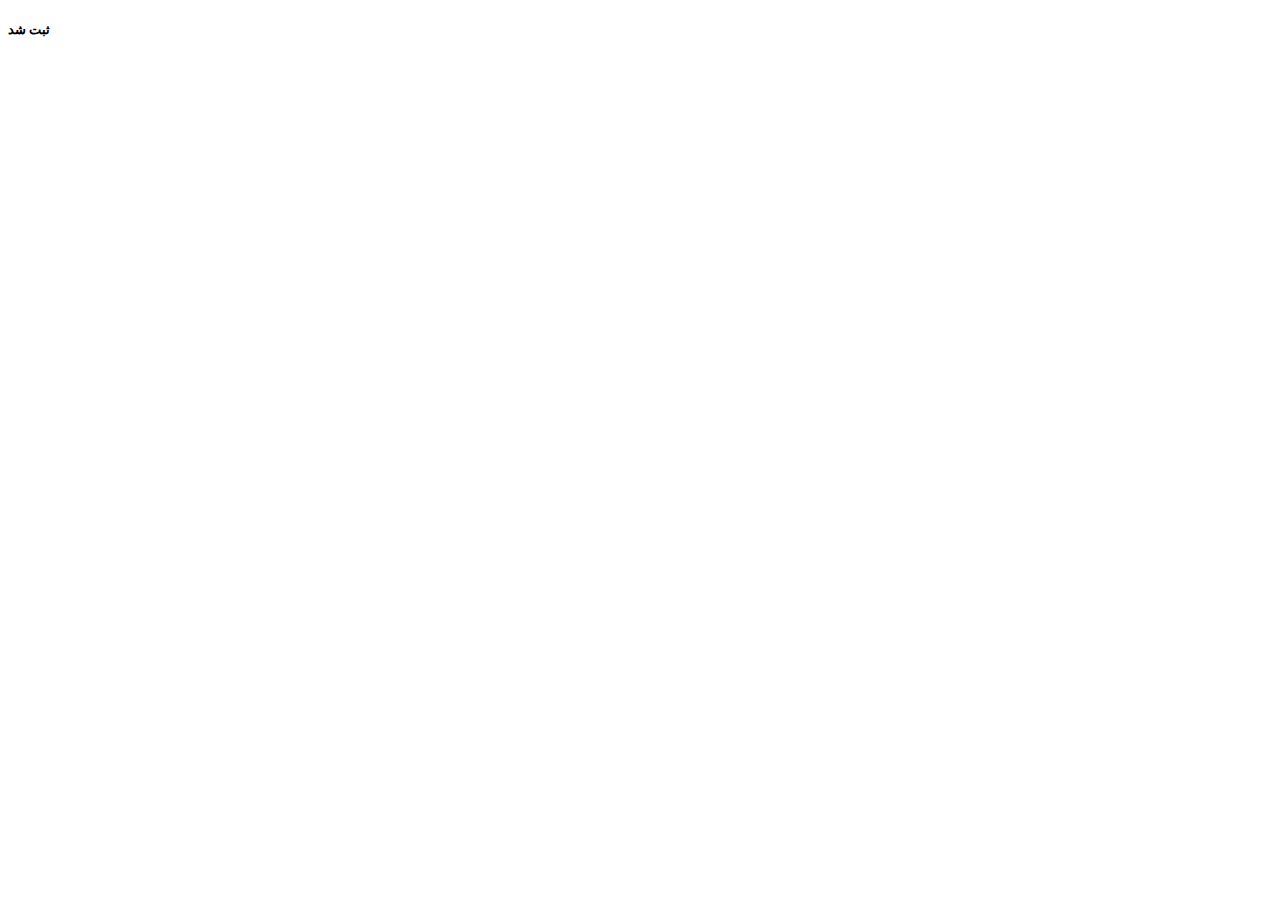
==== thank.html @ f43abe08 "Initial commit" ====
<!DOCTYPE html>
<html lang="en">
<head>
    <meta charset="UTF-8">
    <meta http-equiv="X-UA-Compatible" content="IE=edge">
    <meta name="viewport" content="width=device-width, initial-scale=1.0">
    <title>Thank you message</title>
</head>
<body>

    <h5 style="color: black; ">ثبت شد</h5>
</body>
</html>
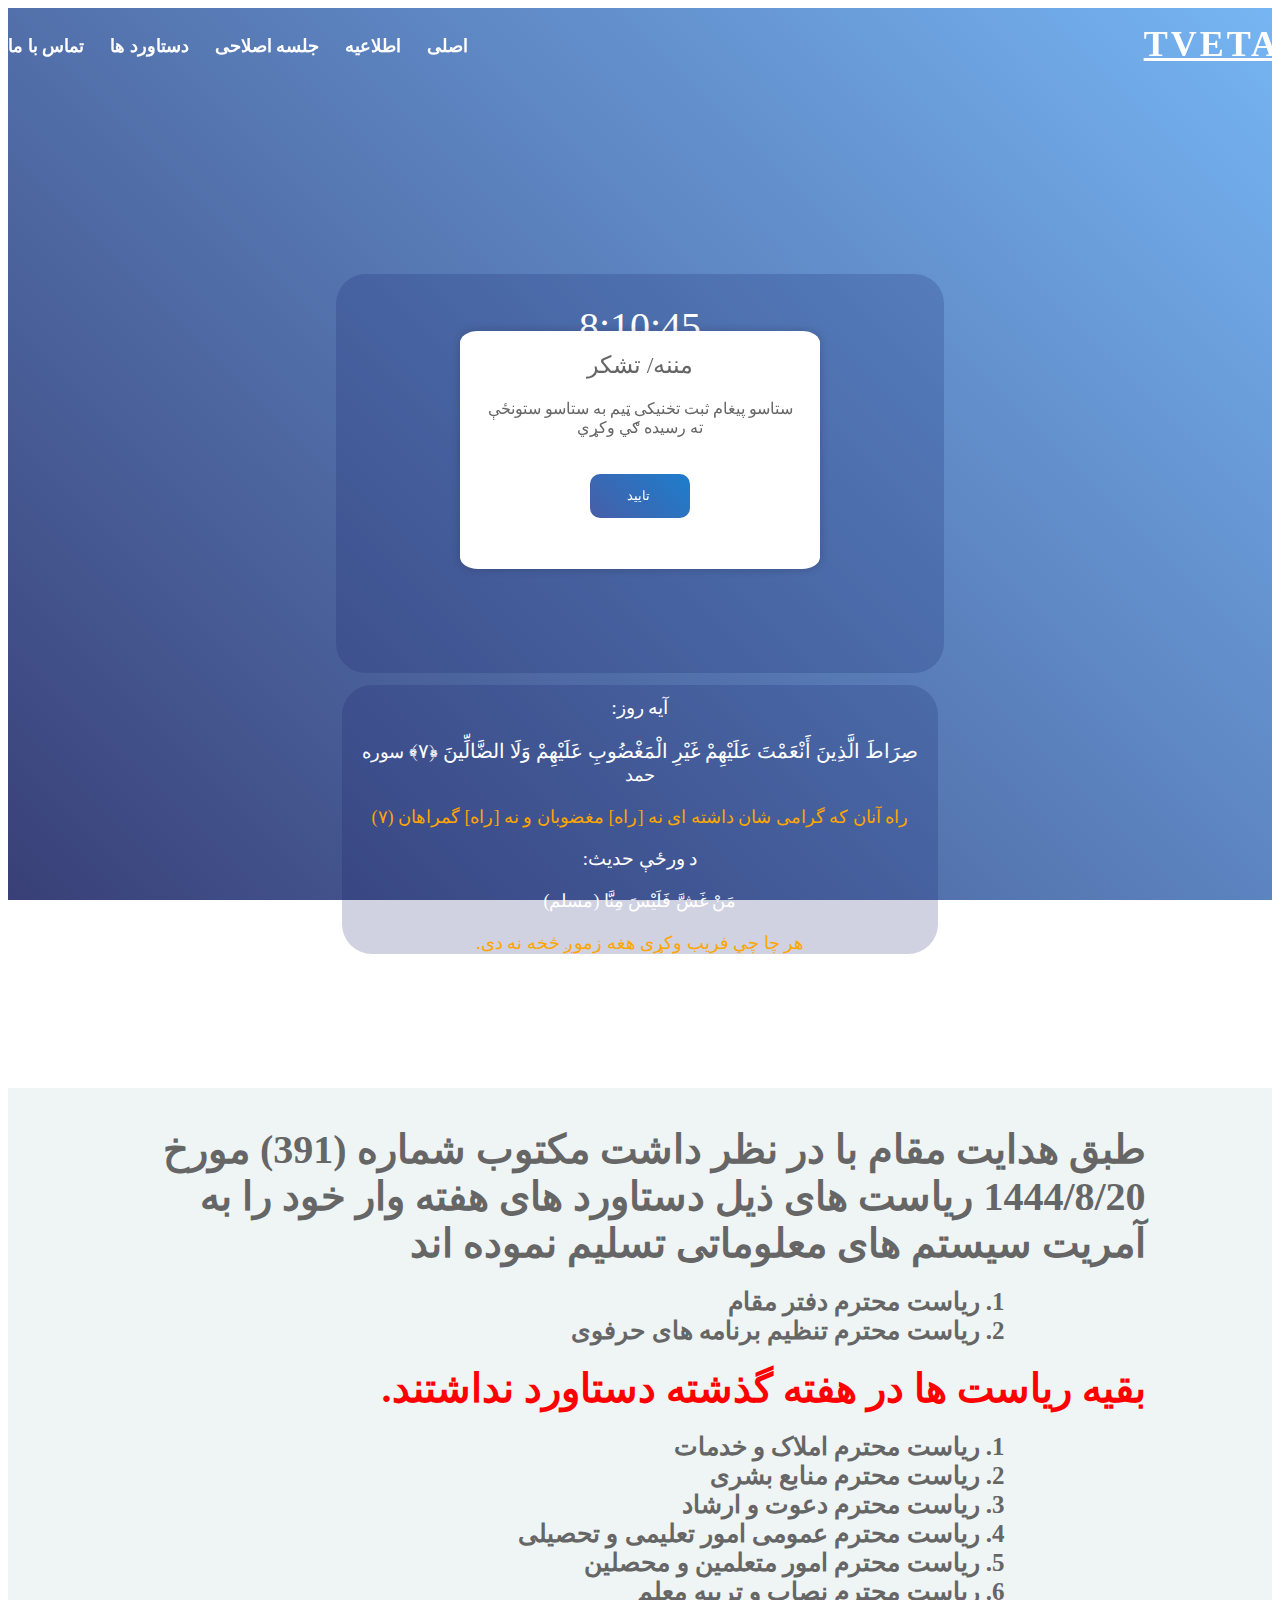
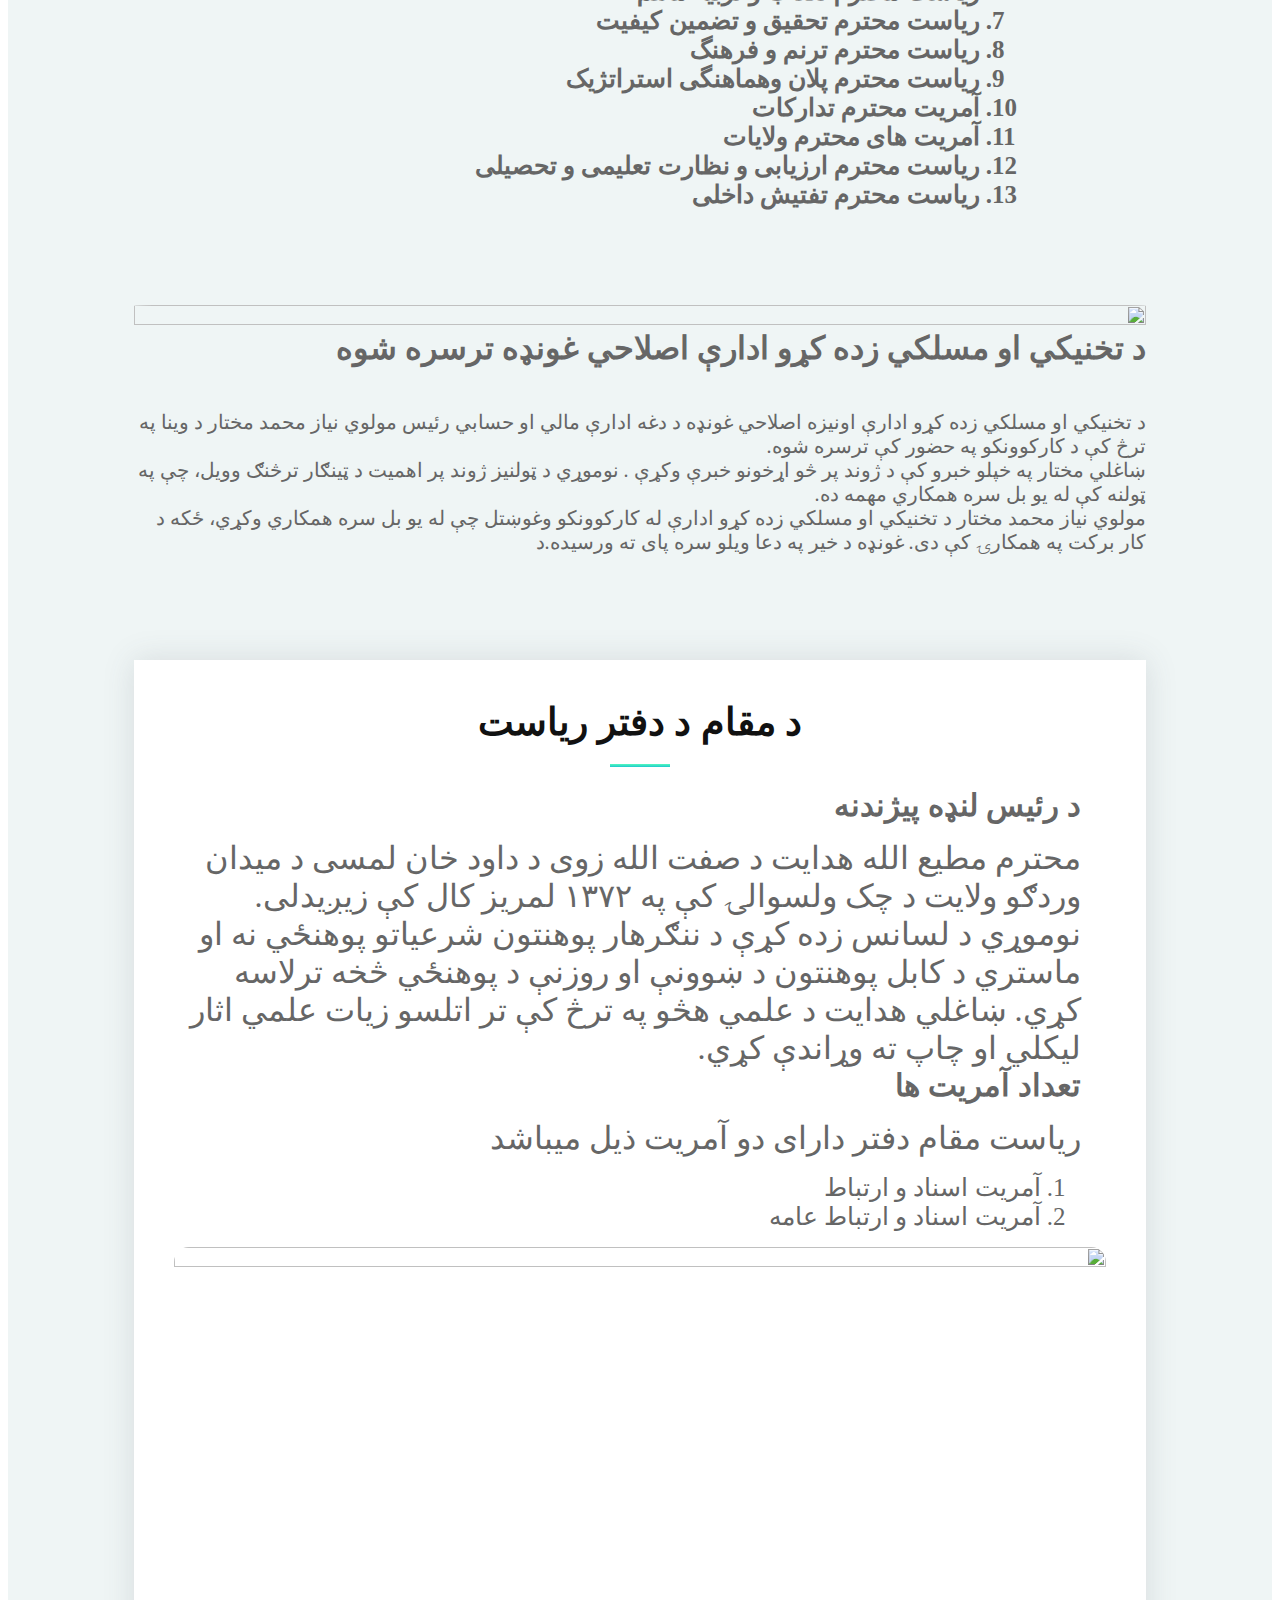
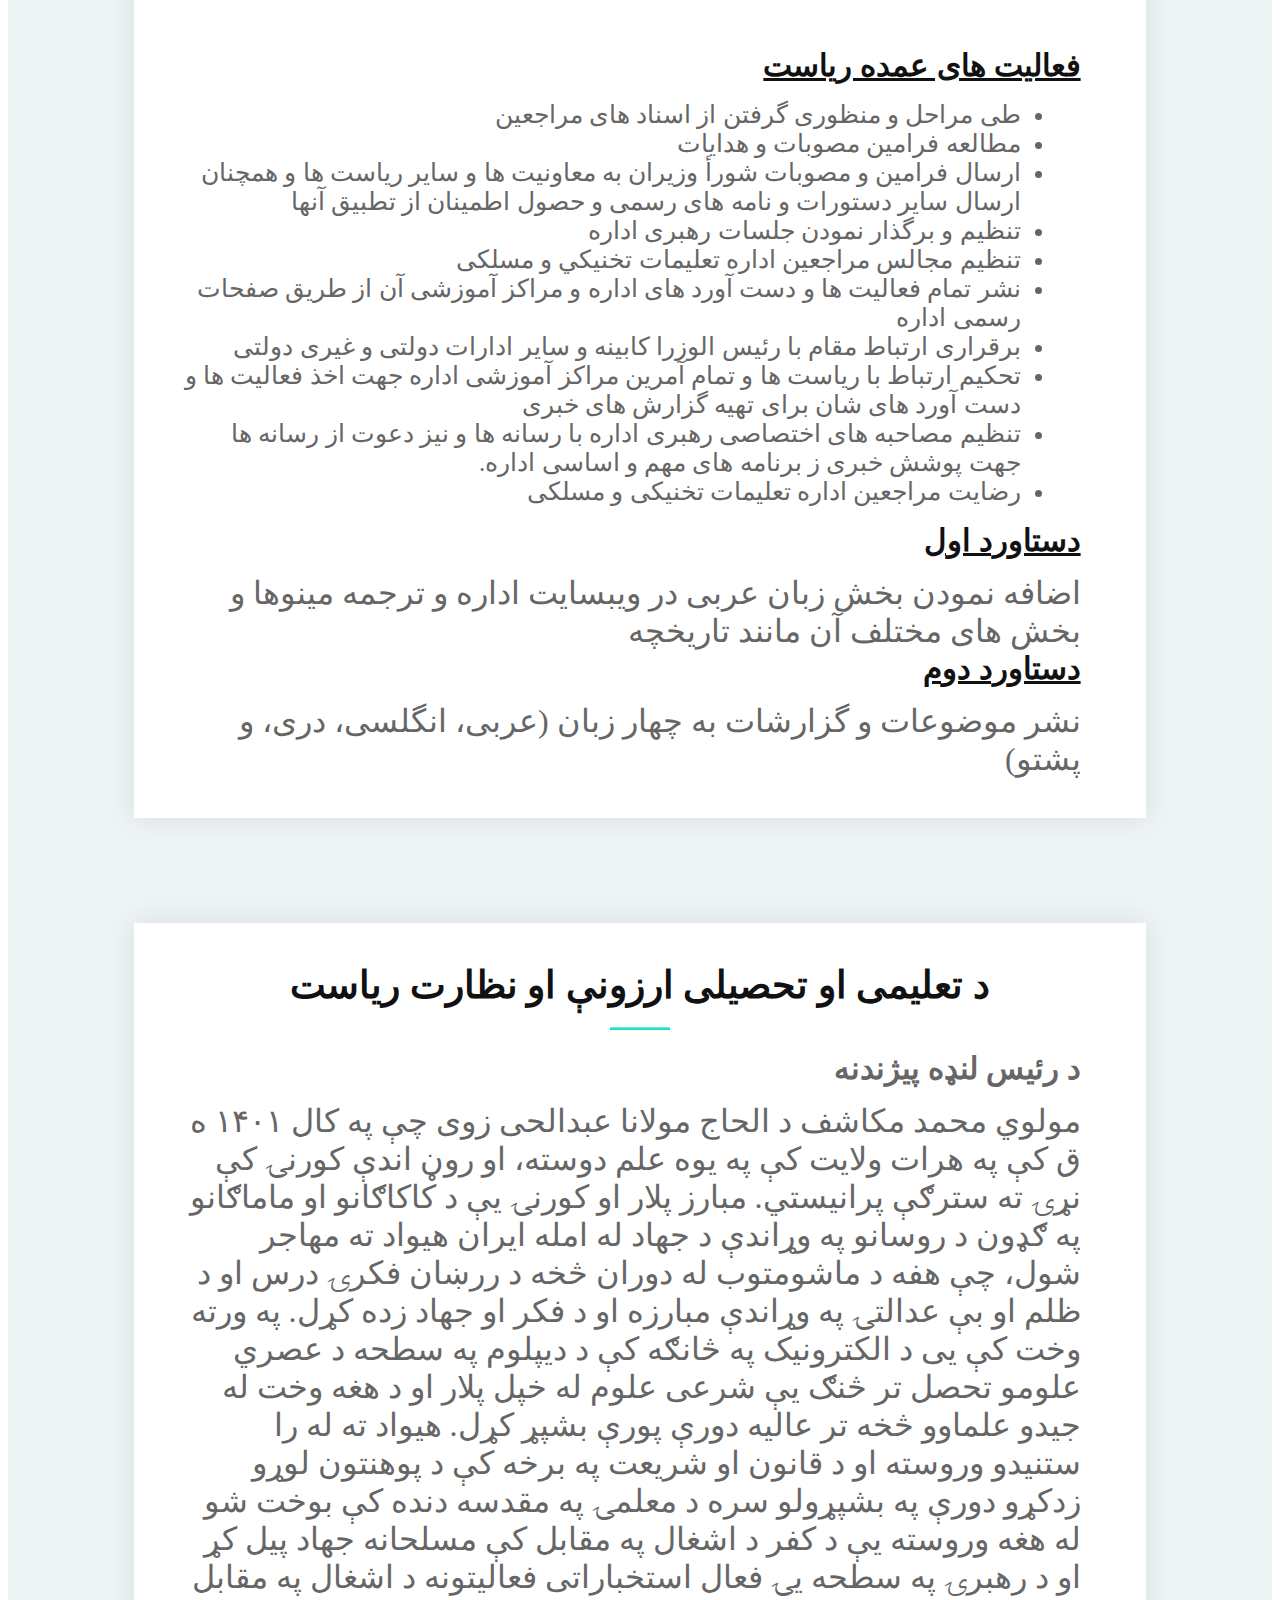
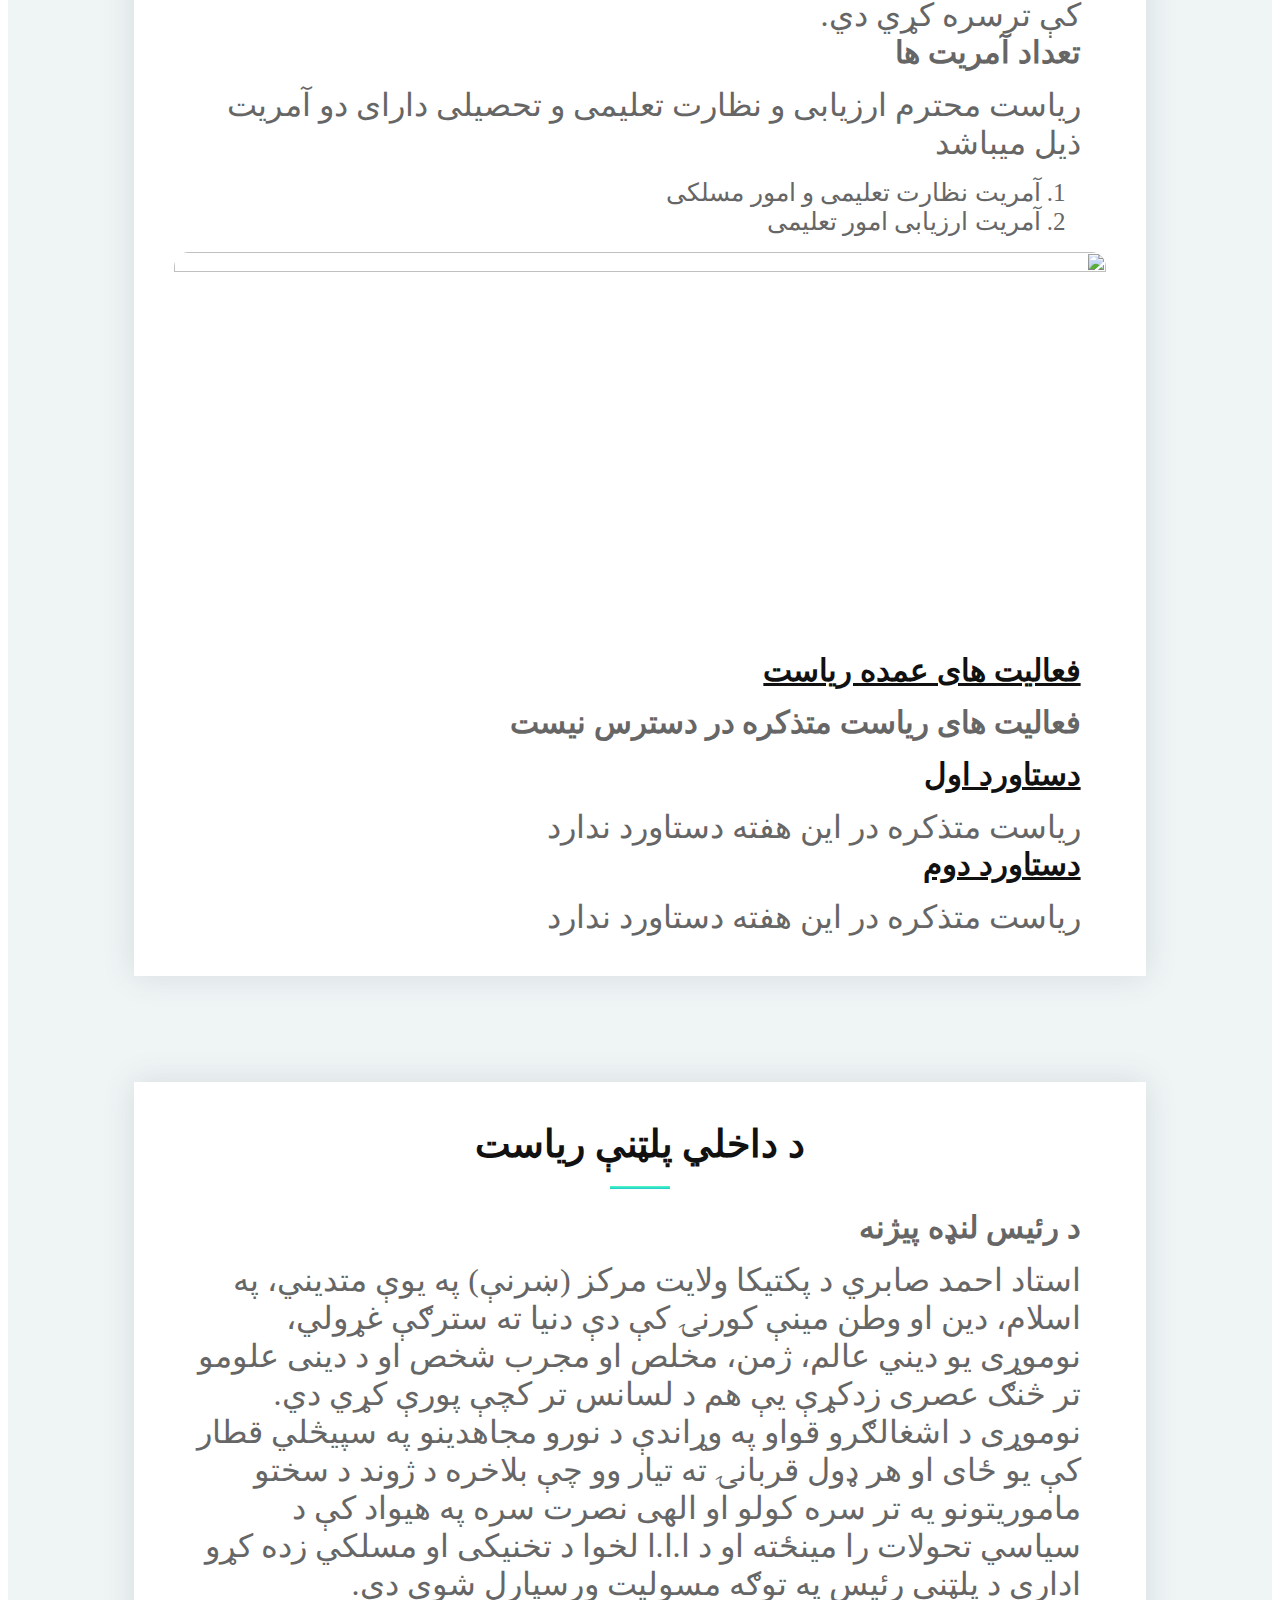
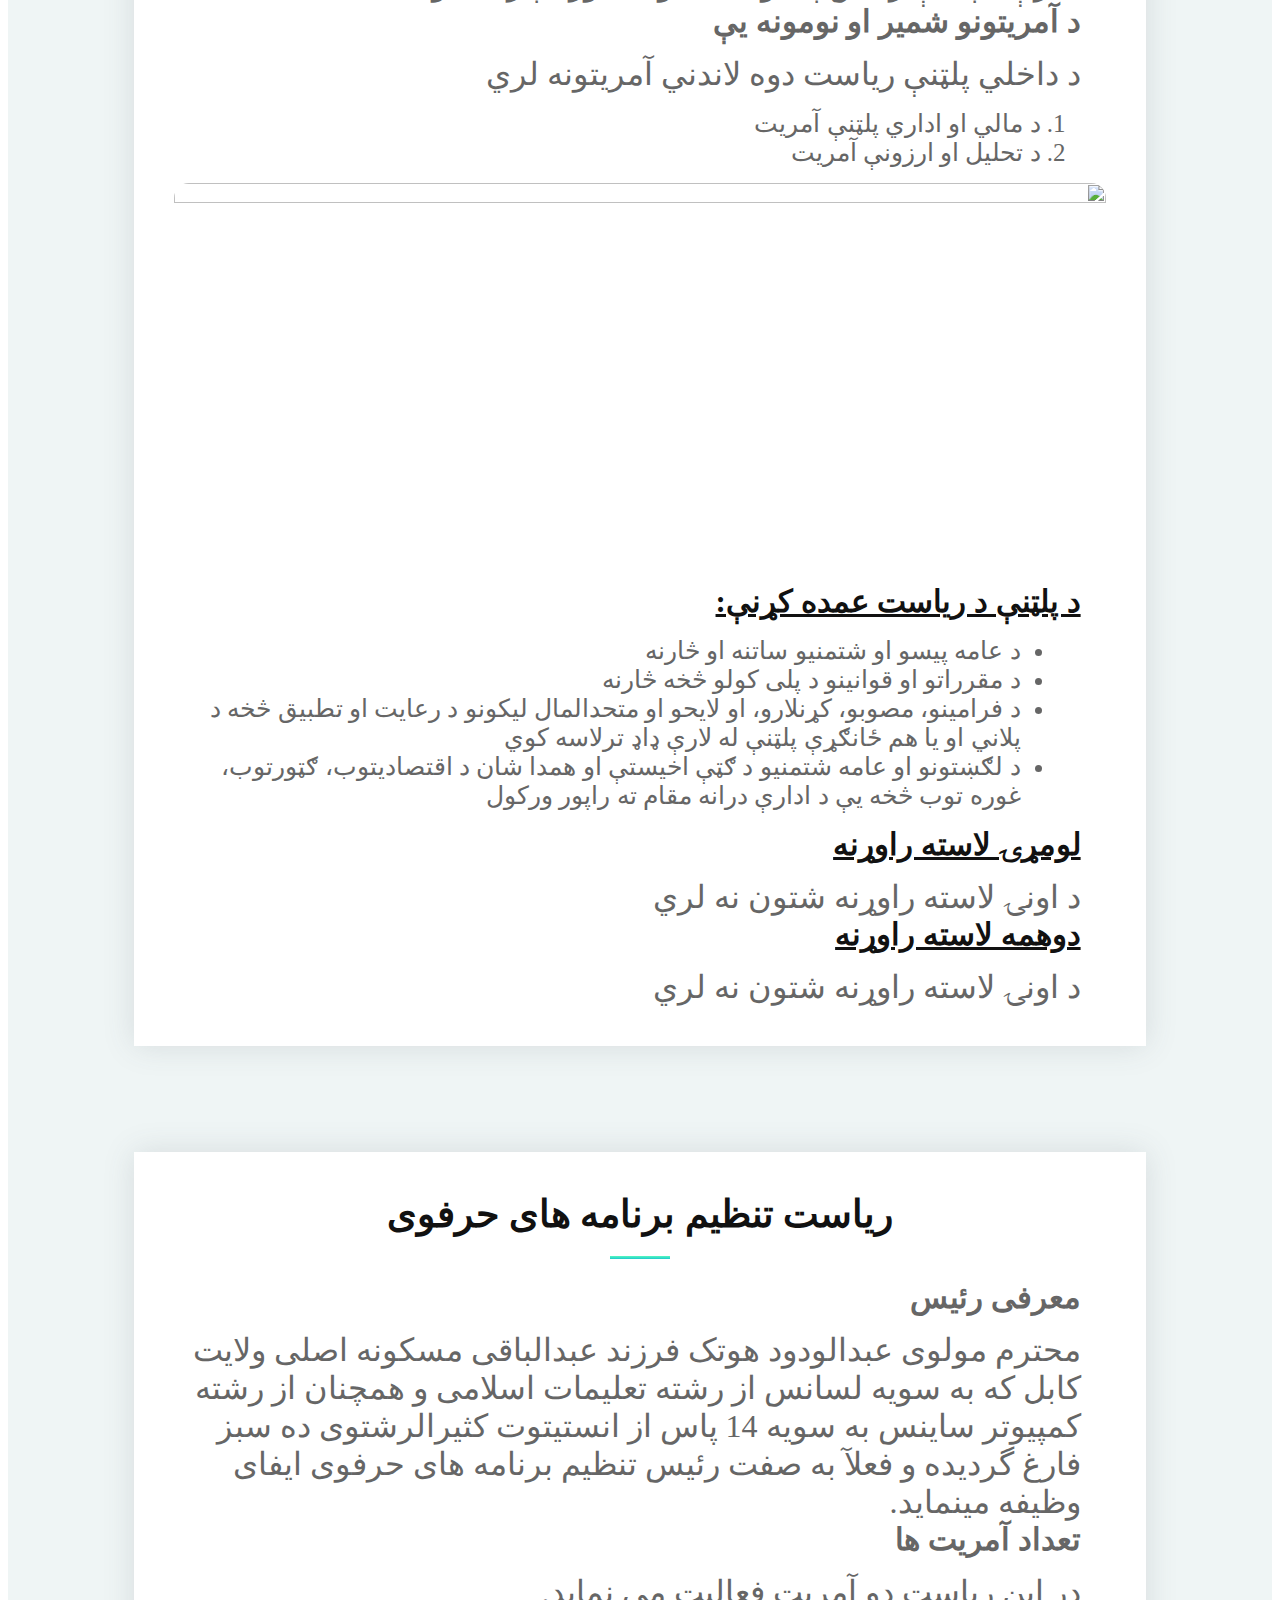
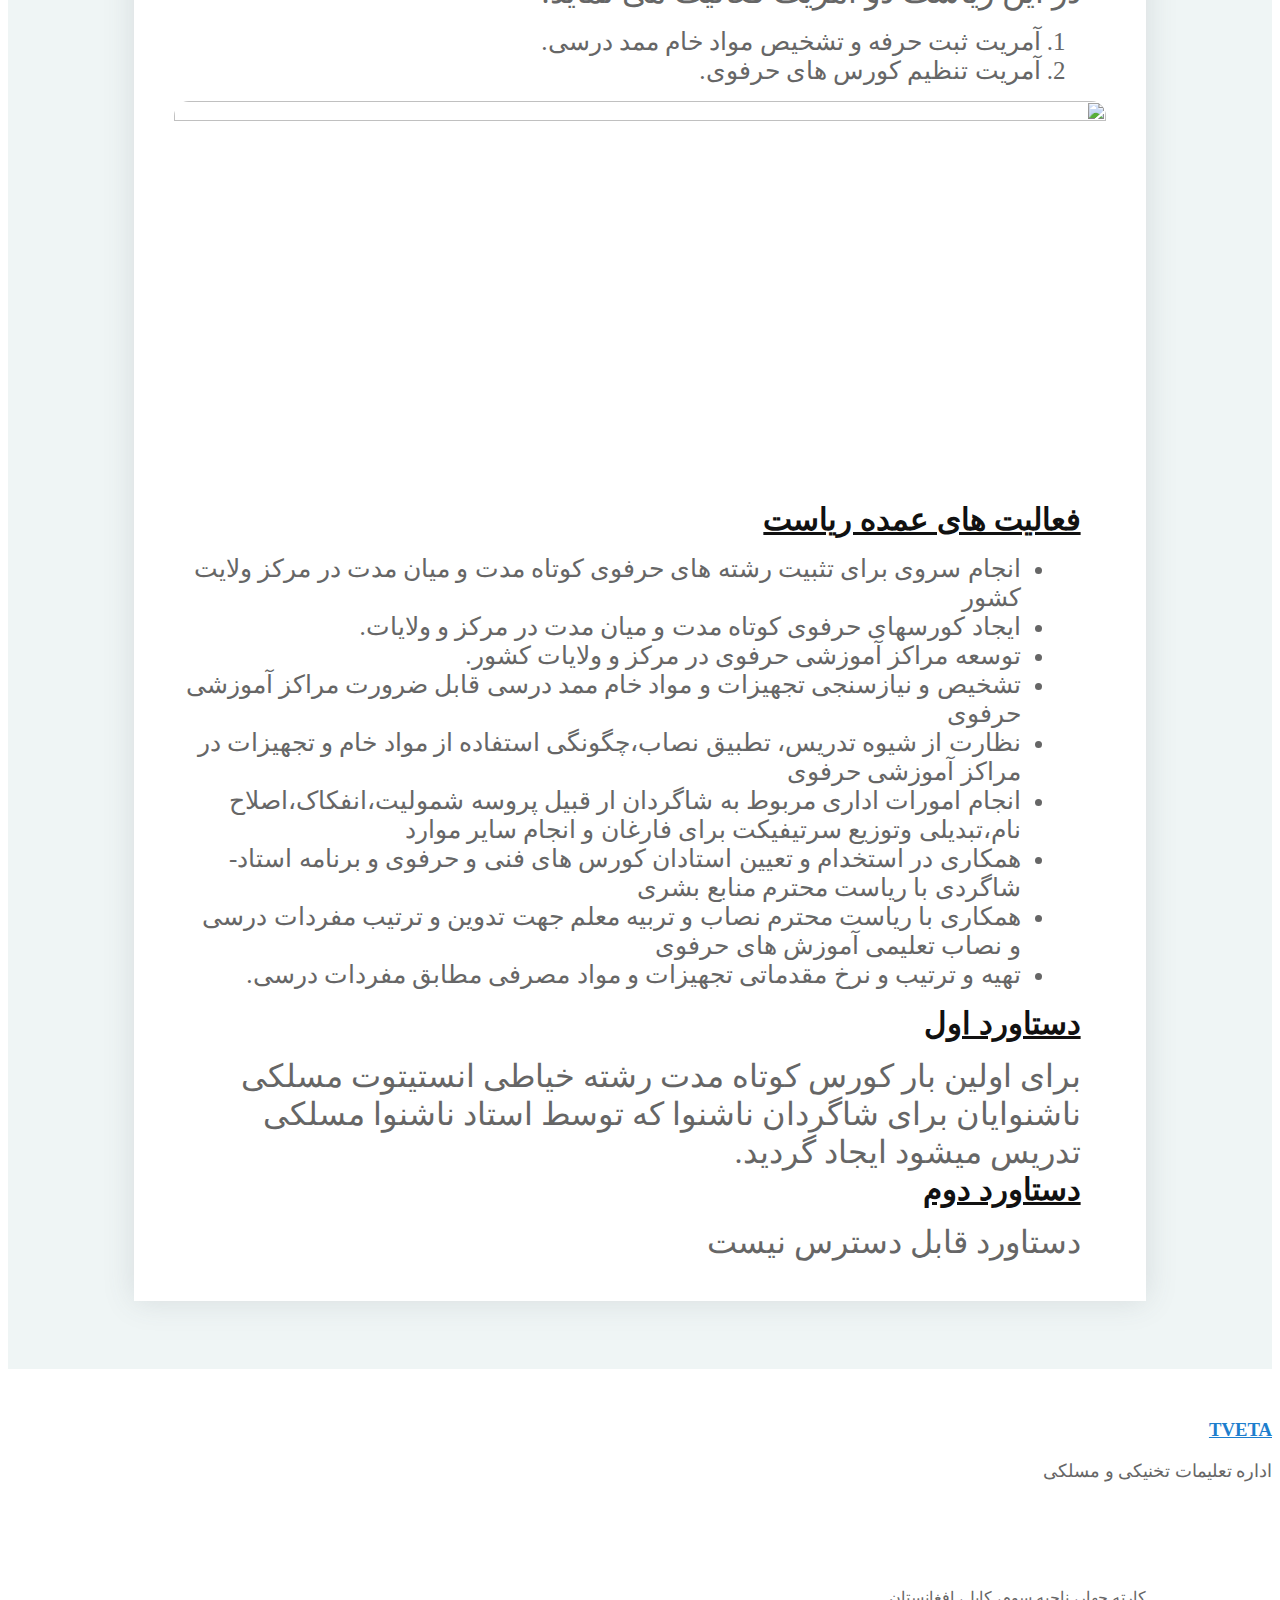
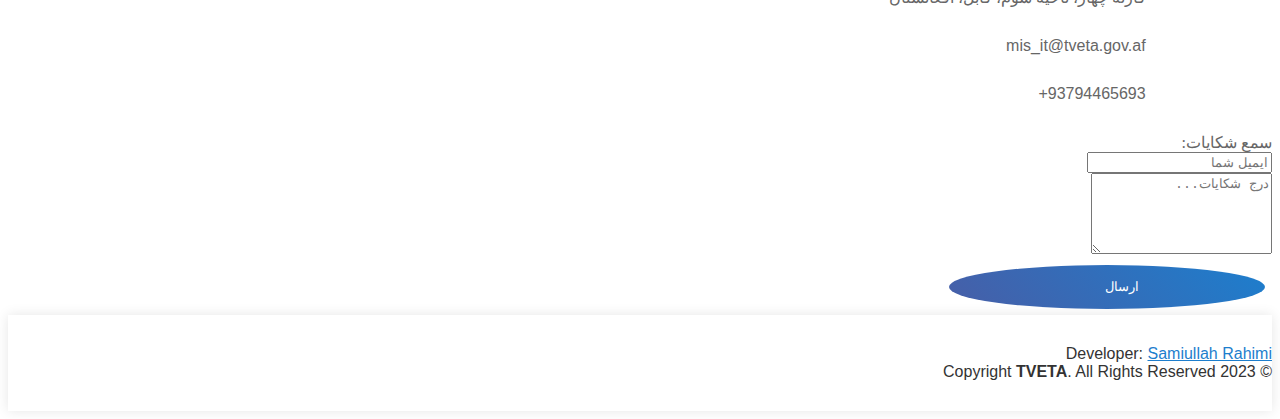
==== commit 621cacc2: "message part updated" ====
--- a/thank.html
+++ b/thank.html
@@ -1,13 +1,633 @@
 <!DOCTYPE html>
 <html lang="en">
 <head>
-    <meta charset="UTF-8">
-    <meta http-equiv="X-UA-Compatible" content="IE=edge">
-    <meta name="viewport" content="width=device-width, initial-scale=1.0">
-    <title>Thank you message</title>
+	<meta charset="utf-8">
+	<meta http-equiv="X-UA-Compatible" content="IE=edge">
+	<meta name="viewport" content="width=device-width, initial-scale=1">
+	<title>د تخنیکي او مسلکی زده کړو اداره</title>
+
+	<link href="css/bootstrap.min.css" rel="stylesheet">
+	<!-- Libraries CSS Files -->
+	<link href="css/animate.min.css" rel="stylesheet">
+	<link href="css/font-awesome.min.css" rel="stylesheet">
+	<link href="css/ionicons.min.css" rel="stylesheet">
+	<link href="css/magnific-popup.css" rel="stylesheet">
+	<link type="text/css" href="css/style.css" rel="stylesheet" />
 </head>
 <body>
-
-    <h5 style="color: black; ">ثبت شد</h5>
-</body>
-</html>+	<!--==========================
+	  Header
+	============================-->
+	<header id="header">
+		<div class="container">
+			<div id="logo" class="pull-left">
+				<h1><a href="#intro" class="scrollto">TVETA </a></h1>
+						
+				<!-- Uncomment below if you prefer to use an image logo -->
+				<!-- <a href="#intro"><img src="pics/logo.png" alt="" title=""></a> -->
+			</div>
+			<nav id="nav-menu-container">
+				<ul class="nav-menu">
+					<li class="menu-active"><a href="#intro">اصلی</a></li>
+						<li><a href="#announcement">اطلاعیه</a></li>
+					<li><a href="#session">جلسه اصلاحی</a></li>
+					
+					<li><a href="#more-features">دستاورد ها</a></li>
+					<!-- <li><a href="#pricing">نصاب</a></li>
+					<li><a href="#team">املاک</a></li>
+					<li><a href="#gallery">پلان</a></li> -->
+					<!-- <li class="menu-has-children"><a href="">Drop Down</a>
+						<ul>
+							<li><a href="#">Drop Down 1</a></li>
+							<li class="menu-has-children"><a href="#">Drop Down 2</a>
+								<ul>
+									<li><a href="#">Deep Drop Down 1</a></li>
+									<li><a href="#">Deep Drop Down 2</a></li>
+									<li><a href="#">Deep Drop Down 3</a></li>
+									<li><a href="#">Deep Drop Down 4</a></li>
+									<li><a href="#">Deep Drop Down 5</a></li>
+								</ul>
+							</li>
+							<li><a href="#">Drop Down 3</a></li>
+							<li><a href="#">Drop Down 4</a></li>
+							<li><a href="#">Drop Down 5</a></li>
+						</ul>
+					</li> -->
+
+					<li><a href="#contact1">تماس با ما</a></li>
+				</ul>
+			</nav>
+			<!-- #nav-menu-container -->
+		</div>
+	</header>
+	<!-- #header -->
+
+	<!--==========================
+	  Intro Section
+	============================-->
+	<section id="intro">
+		<div class="intro-text">
+			<!-- <h2>روزنامه آمریت سیستم های معلوماتی و احصایه (IT & MIS) </h2> -->
+			  <h1 class="rtla" style="color: white; font-weight:900;"> <span class="typed-words"></span></h1>
+		<p ></p>
+			<!-- <a  class="btn-get-started scrollto">آیت و حدیث روز</a> -->
+	<div class="container-fluid p-5" >
+  		<div class="row" id="containerdiv">
+					<div class="col-xl-3 col-md-11  col-xxl-3 wow fadeInRight" id="clock_div" >
+						<div id="clock">8:10:45</div>
+						<p id="today" ></p>
+						<p id="hijriQamari" "></p>
+						<p id="miladiDate" style="font-size: 15px;"></p>
+					</div>
+
+				
+
+		
+    		<div class="col-xl-6 col-md-11 col-xxl-3 wow fadeInUp"  id='hadithofDay'>
+  					<h3 class="text-right pl-3 pt-4  " style="color: white;" > آیه روز:</h3>
+					  <p id="Ayya" class="text-right   " style="font-size:20px">صِرَاطَ الَّذِينَ أَنْعَمْتَ عَلَيْهِمْ غَيْرِ الْمَغْضُوبِ عَلَيْهِمْ وَلَا الضَّالِّينَ ﴿٧﴾ <span style=" font-size:18px">سوره حمد</span></p>
+    				<p id="Ayya" class="text-right   "style="color:orange; font-size:18px">راه آنان كه گرامى‏ شان داشته اى نه [راه] مغضوبان و نه [راه] گمراهان (۷)</p>
+	 				 <h3 class="text-right pl-3 pt-4  " style="color: white;" >د ورځې حدیث:</h3>
+ 					 <p id="Ayya" class="text-right   " style="font-size:18px">مَنْ غَشَّ فَلَیْسَ مِنَّا (مسلم)</p>
+    				<p id="Ayya" class="text-right   "style="color:orange; font-size:18px">هر چا چي فریب وکړی هغه زموږ څخه نه دی.</p>
+    		</div>
+		
+
+
+			
+				<!-- <div class="col-xl-3 col-md-11 col-xxl-3 wow fadeInLeft" id="weather_div">
+				  <div class="card">
+    <div class="search">
+      <input type="text" class="search-bar" placeholder="Search">
+      <button><svg stroke="currentColor" fill="currentColor" stroke-width="0" viewBox="0 0 1024 1024" height="1.5em"
+          width="1.5em" xmlns="http://www.w3.org/2000/svg">
+          <path
+            d="M909.6 854.5L649.9 594.8C690.2 542.7 712 479 712 412c0-80.2-31.3-155.4-87.9-212.1-56.6-56.7-132-87.9-212.1-87.9s-155.5 31.3-212.1 87.9C143.2 256.5 112 331.8 112 412c0 80.1 31.3 155.5 87.9 212.1C256.5 680.8 331.8 712 412 712c67 0 130.6-21.8 182.7-62l259.7 259.6a8.2 8.2 0 0 0 11.6 0l43.6-43.5a8.2 8.2 0 0 0 0-11.6zM570.4 570.4C528 612.7 471.8 636 412 636s-116-23.3-158.4-65.6C211.3 528 188 471.8 188 412s23.3-116.1 65.6-158.4C296 211.3 352.2 188 412 188s116.1 23.2 158.4 65.6S636 352.2 636 412s-23.3 116.1-65.6 158.4z">
+          </path>
+        </svg></button>
+    </div>
+    <div class="weather loading">
+      <h2 class="city">Weather in Kabul</h2>
+      <h1 class="temp">51°C</h1>
+      <div class="flex">
+   
+        <div class="description">Cloudy</div>
+      </div>
+      <div class="humidity">Humidity: 60%</div>
+      <div class="wind">Wind speed: 6.2 km/h</div>
+    </div>
+  </div>
+				</div> -->
+  		</div>
+    </div>
+		</div>
+	</section>
+
+    <div id="confirmation-card" class="confirmation-card">
+      <h2>مننه/ تشکر</h2>
+      <p>ستاسو پیغام ثبت تخنیکی ټیم به ستاسو ستونځې ته رسیده ګي وکړي</p>
+      <div class="confirmation-actions">
+        <a href="index.html" id="okbutton">
+          <button class="confirm-button">تایید</button></a
+        >
+        <!-- <button class="cancel-button" onclick="hideConfirmationCard()"> -->
+        <!-- No
+        </button> -->
+      </div>
+    </div>
+		<section  class="section-bg " id="announcement">
+			<div class="container-1" >
+				<div class="row box rounded">
+			
+							<div class="col-lg-12 ">
+							<div class="section-header wow fadeIn ml-4g" data-wow-duration="3s">
+								
+				<h2 class="section-title1 pr-5 pl-5 pt-5" >طبق هدایت مقام با در نظر داشت مکتوب شماره (391) مورخ 1444/8/20 ریاست های ذیل دستاورد های هفته وار خود
+					 را به آمریت  سیستم های معلوماتی تسلیم نموده اند</h2>
+							<!-- <span class="section-divider"></span> -->
+						</div>
+                        	
+					</div>
+
+					<div class="col-lg-7 col-md-7 wow fadeInRight ">
+						<ol class="listOfdirectory">
+							<li >ریاست محترم دفتر مقام</li>
+						<li>ریاست محترم تنظیم برنامه های حرفوی</li>
+
+
+						</ol>
+					</div>
+<div class="ml-4">
+
+						<h2 class="section-title1 pr-5 pl-5 pt-5 ml-3" style="color:red "> بقیه ریاست ها در هفته گذشته دستاورد نداشتند.</h2>
+</div>
+
+					<div class="col-lg-7 col-md-7 wow fadeInRight ">
+
+						<ol class="listOfdirectory pb-5"  >
+						<li>ریاست محترم املاک و خدمات</li>
+						<li>ریاست محترم منابع بشری</li>
+						<li>ریاست محترم دعوت و ارشاد</li>
+						<li>ریاست محترم عمومی امور تعلیمی و تحصیلی</li>
+						<li>ریاست محترم امور متعلمین و محصلین</li>
+						<li>ریاست محترم نصاب و تربیه معلم</li>
+						<li>ریاست محترم تحقیق و تضمین کیفیت</li>
+						<li>ریاست محترم ترنم و فرهنگ</li>
+						<li>ریاست محترم پلان وهماهنگی استراتژیک</li>
+						<li>آمریت محترم تدارکات</li>
+						<li>آمریت های محترم ولایات</li>
+						<li>ریاست محترم ارزیابی و نظارت تعلیمی و تحصیلی</li>
+						<li>ریاست محترم  تفتیش داخلی</li>
+						</ol>
+					</div>
+					</div>
+                    
+			</div>
+		</section>
+	<!-- #intro -->
+	<main id="main">
+	
+
+
+		<section id="session" class="section-bg">
+			<div class="container-1">
+	
+				<div class="row">
+					<div class="col-lg-6  about-img wow fadeInRight gallery-item hovar1" >
+						<a  class="gallery-popup " >
+							<img src="pics/jalsa-1.jpg" alt="" style="border-radius: 3%;">
+						</a>
+					</div>
+					
+					<div class="col-lg-6 content wow fadeInLeft">
+						<h1>د تخنیکي او مسلکي زده کړو ادارې اصلاحي غونډه ترسره شوه</h1>
+								<p style="font-size: 20px;">
+					
+					<br/>	د تخنیکي او مسلکي زده کړو ادارې اونیزه اصلاحي غونډه د دغه ادارې مالي او حسابي رئیس مولوي نیاز محمد مختار د وینا په ترڅ کې د کارکوونکو په حضور کې ترسره شوه.<br/>
+
+ښاغلي مختار په خپلو خبرو کې د ژوند پر څو اړخونو خبرې وکړې  .
+
+ نوموړي د ټولنيز ژوند پر اهميت د ټينګار ترڅنګ وويل، چې په ټولنه کې له يو بل سره همکاري مهمه ده. <br/>
+
+مولوي نیاز محمد مختار د تخنیکي او مسلکي زده کړو ادارې له کارکوونکو وغوښتل چې له یو بل سره همکاري وکړي، ځکه د کار برکت په همکارۍ کې دی.
+
+غونډه د خیر په دعا ویلو سره پای ته ورسیده.د
+						</p>
+					</div>
+				</div>
+			</div>
+		</section>
+		<!-- #about -->
+
+	
+
+		<!-- ریاست دفتر مقام-->
+		<section id="more-features" class="section-bg ">
+			<div class="container-1" >
+				<div class="row box rounded">
+			
+							<div class="col-lg-12 ">
+							<div class="section-header wow fadeIn" data-wow-duration="3s">
+							<h2 class="section-title"> د مقام د دفتر ریاست</h2>
+							<span class="section-divider"></span>
+						</div>
+                        	
+					</div>
+
+					<div class="col-lg-7 col-md-7 ">
+                        
+						<div class="row section-header">
+					
+								<div class="col-lg-12 col-md  wow fadeInRight">
+                                    	<div class=" wow fadeInLeft">
+									<h4 class="title">د رئیس لنډه پیژندنه</h4>
+								<p class=" wow fadeInLeft" >محترم مطیع الله هدایت د صفت الله زوی د داود خان لمسی د میدان وردګو ولایت د چک ولسوالۍ کې په ۱۳۷۲ لمریز کال کې زیږیدلی.
+									 نوموړي د لسانس زده کړې د ننګرهار پوهنتون شرعیاتو پوهنځي نه او ماستري د کابل پوهنتون د ښوونې او روزنې د پوهنځي څخه ترلاسه کړي. ښاغلي هدایت د علمي هڅو په ترڅ کې تر اتلسو زیات علمي اثار لیکلي او چاپ ته وړاندې کړي.  </p>
+							</div>
+				
+								<h4 class="title mt-5">تعداد آمریت ها</h4>
+								<p class="descrition" >ریاست مقام دفتر دارای دو آمریت ذیل میباشد</p>
+                               <ol>
+                                <li>آمریت اسناد و ارتباط</li>
+                                <li>آمریت اسناد و ارتباط عامه</li>
+                            </ol>
+							</div>
+						</div>
+
+					</div>
+					<div class="col-lg-5 col-md-5 features-img hovar1 wow fadeInRight">
+						<img src="pics/nophotoo.png" alt="" style="min-height: 400px; max-height: 400px; border-radius: 15px;">
+					</div>
+
+                       <div class=" wow fadeInRight">
+                            <h4 class="title"><a href="">فعالیت های عمده ریاست</a></h4>
+                         <ul style="margin-right: 20px;">
+                            <li>طی مراحل و منظوری گرفتن از اسناد های مراجعین</li>
+                            <li>مطالعه فرامین مصوبات و هدایات</li>
+                            <li>ارسال فرامین و مصوبات شورأ وزیران به معاونیت ها و سایر ریاست ها و همچنان ارسال سایر دستورات و نامه های رسمی و حصول اطمینان از تطبیق آنها</li>
+                            <li>تنظیم و برگذار نمودن جلسات رهبری اداره</li>
+                            <li>تنظیم مجالس مراجعین اداره تعلیمات تخنیکي و مسلکی</li>
+                            <li>نشر تمام فعالیت ها و دست آورد های اداره و مراکز آموزشی آن از طریق صفحات رسمی اداره</li>
+                            <li>برقراری ارتباط مقام با رئیس الوزرا کابینه و سایر ادارات دولتی و غیری دولتی</li>
+                            <li>تحکیم ارتباط  با ریاست ها و تمام آمرین مراکز آموزشی اداره جهت اخذ فعالیت ها و دست آورد های شان برای تهیه گزارش های خبری</li>
+                            <li>تنظیم مصاحبه های اختصاصی رهبری اداره با رسانه ها و نیز دعوت از رسانه ها جهت پوشش خبری ز برنامه های مهم و اساسی اداره.</li>
+                            <li>رضایت مراجعین اداره تعلیمات تخنیکی و مسلکی</li>
+                        </ul>
+                        	<div class="col-lg-12 mt-5 col-md-12  wow fadeInLeft">
+						
+								<h4 class="title"><a href="">دستاورد اول</a></h4>
+								<p class="description">اضافه نمودن بخش زبان عربی در ویبسایت اداره و ترجمه مینوها و بخش های مختلف آن مانند تاریخچه</p>
+							</div>
+								<div class="col-lg-12 col-md-12  wow fadeInRight mt-5 mb-5">
+				
+								<h4 class="title"><a href="">دستاورد دوم</a></h4>
+								<p class="description">نشر موضوعات و گزارشات به  چهار زبان (عربی، انگلسی، دری، و پشتو)</p>
+							</div>
+                        </div>
+				</div>
+                    
+			</div>
+		</section>
+
+			<!-- ریاست ارزیابی و نظارت تعلیمی و تحصیلی-->
+		<section id="more-features" class="section-bg ">
+			<div class="container-1" >
+				<div class="row box rounded">
+			
+							<div class="col-lg-12 ">
+							<div class="section-header wow fadeIn" data-wow-duration="3s">
+							<h3 class="section-title">  د تعلیمی او تحصیلی ارزونې او نظارت ریاست </h3>
+							<span class="section-divider"></span>
+						</div>
+                        	
+					</div>
+
+					<div class="col-lg-7 col-md-7 ">
+                        
+						<div class="row section-header">
+					
+								<div class="col-lg-12 col-md  wow fadeInRight">
+                                    	<div class=" wow fadeInLeft">
+											<h4 class="title">د رئیس لنډه پیژندنه</h4>
+								<p class=" wow fadeInLeft"> مولوي محمد مکاشف د الحاج مولانا عبدالحی زوی چې په کال ۱۴۰۱ ه ق کې په هرات ولایت کې په یوه علم دوسته، او روڼ اندې کورنۍ کې نړۍ ته سترګې پرانیستي. مبارز پلار او کورنۍ
+									 یې د کاکاګانو او ماماګانو په ګډون د روسانو په وړاندې د جهاد له امله ایران هیواد ته مهاجر شول، 
+									چې هفه د ماشومتوب له دوران څخه د ررښان فکرۍ درس او د ظلم او بې عدالتۍ په وړاندې مبارزه او د فکر او جهاد زده کړل. په ورته وخت کې یی د الکترونیک په څانګه کې د دیپلوم په سطحه د  عصري علومو تحصل تر څنګ یې شرعی علوم له 
+								خپل پلار او د هغه وخت له جیدو علماوو څخه تر عالیه  دورې پورې بشپړ کړل. هیواد ته له را 
+								ستنیدو وروسته او د قانون او شریعت په برخه کې د پوهنتون لوړو زدکړو دورې په بشپړولو سره د معلمۍ په مقدسه دنده کې بوخت شو
+							له هغه وروسته یې د کفر د اشغال په مقابل کې مسلحانه جهاد پیل کړ او د رهبرۍ
+							 په سطحه یۍ فعال استخباراتی فعالیتونه د اشغال په مقابل کې ترسره کړي دي. </p>
+							</div>
+				
+								<h4 class="title mt-5">تعداد آمریت ها</h4>
+								<p class="descrition" >ریاست محترم ارزیابی و نظارت تعلیمی و تحصیلی دارای دو آمریت ذیل میباشد</p>
+                               <ol>
+                                <li>آمریت نظارت تعلیمی و امور مسلکی</li>
+                                <li>آمریت ارزیابی امور تعلیمی</li>
+                            </ol>
+							</div>
+						</div>
+
+					</div>
+					<div class="col-lg-5 col-md-5 features-img hovar1 wow fadeInRight">
+						<img src="pics/nophotoo.png" alt="" style="min-height: 400px; max-height: 400px; border-radius: 15px;">
+					</div>
+
+                       <div class=" wow fadeInRight">
+                            <h4 class="title"><a href="">فعالیت های عمده ریاست</a></h4>
+							<h4> فعالیت های ریاست متذکره در دسترس نیست</h4>
+                         <!-- <ul style="margin-right: 20px;">
+                            <li>همکاری در ترتیب و تکثیر فارمت های معاینه، پلان نظارتي ماهوار، سالانه به مراکز و مدیرتهای مرکز و ولایات</li>
+                            <li>تبرتیب و تکثیر  فارمت زمره بندی منسوبین و استاتید، جدول احصایوی به سطح تمام مراکز آموزشی مرکز و ولایات</li>
+                            <li></li>
+                            <li>تنظیم و برگذار نمودن جلسات رهبری اداره</li>
+                            <li>تنظیم مجالس مراجعین اداره تعلیمات تخنیکي و مسلکی</li>
+                            <li>نشر تمام فعالیت ها و دست آورد های اداره و مراکز آموزشی آن از طریق صفحات رسمی اداره</li>
+                            <li>برقراری ارتباط مقام با رئیس الوزرا کابینه و سایر ادارات دولتی و غیری دولتی</li>
+                            <li>تحکیم ارتباط  با ریاست ها و تمام آمرین مراکز آموزشی اداره جهت اخذ فعالیت ها و دست آورد های شان برای تهیه گزارش های خبری</li>
+                            <li>تنظیم مصاحبه های اختصاصی رهبری اداره با رسانه ها و نیز دعوت از رسانه ها جهت پوشش خبری ز برنامه های مهم و اساسی اداره.</li>
+                            <li>رضایت مراجعین اداره تعلیمات تخنیکی و مسلکی</li>
+                        </ul> -->
+                        	<div class="col-lg-12 mt-5 col-md-12  wow fadeInLeft">
+						
+								<h4 class="title"><a href="">دستاورد اول</a></h4>
+								<p class="description">ریاست متذکره در این هفته دستاورد ندارد</p>
+							</div>
+								<div class="col-lg-12 col-md-12  wow fadeInRight mt-5 mb-5">
+				
+								<h4 class="title"><a href="">دستاورد دوم</a></h4>
+								<p class="description">ریاست متذکره در این هفته دستاورد ندارد</p>
+
+                        </div>
+				</div>
+                    
+			</div>
+		</section>
+
+
+			<!--ریاست تفتیش داخلی -->
+		<section id="more-features" class="section-bg ">
+			<div class="container-1" >
+				<div class="row box rounded">
+			
+							<div class="col-lg-12 ">
+							<div class="section-header wow fadeIn" data-wow-duration="3s">
+							<h3 class="section-title"> د داخلي پلټنې ریاست</h3>
+							<span class="section-divider"></span>
+						</div>
+                        	
+					</div>
+
+					<div class="col-lg-7 col-md-7 ">
+						<div class="row section-header">
+					
+								<div class="col-lg-12 col-md  wow fadeInRight">
+                                    	<div class=" wow fadeInLeft">
+								<h4 class="title">د رئیس لنډه پیژنه</h4>
+								<p class=" wow fadeInLeft">استاد احمد صابري د پکتیکا ولایت مرکز (ښرنې) په یوې متدیني، په اسلام، دین او وطن مینې کورنۍ کې 
+									دې دنیا ته سترګې غړولي، نوموړی یو دیني عالم، ژمن، مخلص او مجرب شخص او د دینی علومو تر څنګ عصری زدکړې یې هم
+									 د لسانس تر کچې پورې کړي دي. نوموړی د اشغالګرو قواو په وړاندې د نورو مجاهدینو په سپیڅلي قطار کې یو ځای او هر ډول قربانۍ ته تیار وو چې بلاخره 
+									 د ژوند د سختو ماموریتونو يه تر سره کولو او الهی نصرت سره په هیواد کې د سیاسي تحولات را مینځته او د ا.ا.ا لخوا د تخنیکی او مسلکي زده کړو ادارې د پلټنې رئیس په توګه مسولیت ورسپارل شوی دی.</p>
+							</div>
+				
+								<h4 class="title mt-5">د آمریتونو شمیر او نومونه یې</h4>
+								<p class="descrition" >د داخلي پلټنې ریاست دوه لاندني آمریتونه لري</p>
+                               <ol>
+                                <li>د مالي او اداري پلټنې آمریت</li>
+                                <li>د تحلیل او ارزونې آمریت</li>
+                            </ol>
+							</div>
+						</div>
+
+					</div>
+					<div class="col-lg-5 col-md-5 features-img hovar1 wow fadeInRight">
+						<img src="pics/nophotoo.png" alt="" style="min-height: 400px; max-height: 400px; border-radius: 15px;">
+					</div>
+
+                       <div class=" wow fadeInRight">
+                            <h4 class="title"><a href="">د پلټنې د ریاست عمده کړنې:</a></h4>
+                         <ul style="margin-right: 20px;">
+                            <li>د عامه پیسو او شتمنیو ساتنه او څارنه</li>
+                            <li>د مقرراتو او قوانینو د پلی کولو څخه څارنه</li>
+                            <li>د فرامینو، مصوبو، کړنلارو، او لایحو او متحدالمال لیکونو د رعایت او تطبیق څخه د پلاني او یا هم ځانګړې پلټنې له لارې ډاډ ترلاسه کوي</li>
+                            <li>د لګښتونو او عامه شتمنیو د ګټې اخیستې او همدا شان د اقتصادیتوب، ګټورتوب، غوره توب څخه یې د ادارې درانه مقام ته راپور ورکول</li>
+                        </ul>
+                        	<div class="col-lg-12 mt-5 col-md-12  wow fadeInLeft">
+						
+								<h4 class="title"><a href="">لومړۍ لاسته راوړنه</a></h4>
+								<p class="description">د اونۍ لاسته راوړنه شتون نه لري </p>
+							</div>
+								<div class="col-lg-12 col-md-12  wow fadeInRight mt-5 mb-5">
+									
+								<h4 class="title"><a href="">دوهمه لاسته راوړنه</a></h4>
+								<p class="description">د اونۍ لاسته راوړنه شتون نه لري </p>
+							</div>
+                        </div>
+				</div>
+                    
+			</div>
+		</section>
+
+	
+	</div>
+
+	
+<!-- ریاست تنظیم برنامه های حرفوی-->
+<section id="more-features" class="section-bg ">
+	<div class="container-1" >
+		<div class="row box rounded">
+	
+					<div class="col-lg-12 ">
+					<div class="section-header wow fadeIn" data-wow-duration="3s">
+					<h3 class="section-title">  ریاست  تنظیم برنامه های حرفوی </h3>
+					<span class="section-divider"></span>
+				</div>
+					
+			</div>
+
+			<div class="col-lg-7 col-md-7 ">
+				
+				<div class="row section-header">
+			
+						<div class="col-lg-12 col-md  wow fadeInRight">
+								<div class=" wow fadeInLeft">
+						<h4 class="title">معرفی رئیس</h4>
+						<p class=" wow fadeInLeft"> محترم مولوی عبدالودود هوتک فرزند عبدالباقی مسکونه اصلی ولایت کابل که به سویه لسانس از رشته تعلیمات اسلامی و همچنان از رشته کمپیوتر ساینس به سویه 14 پاس از انستیتوت کثیرالرشتوی ده سبز فارغ گردیده و فعلآ به صفت رئیس تنظیم برنامه های حرفوی ایفای وظیفه مینماید. </p>
+					</div>
+		
+						<h4 class="title mt-5">تعداد آمریت ها</h4>
+						<p class="descrition" >در این ریاست دو آمریت فعالیت می نماید.</p>
+					   <ol>
+						<li>آمریت  ثبت حرفه و تشخیص مواد خام ممد درسی.</li>
+						<li>آمریت تنظیم کورس های حرفوی.</li>
+					</ol>
+					</div>
+				</div>
+
+			</div>
+			<div class="col-lg-5 col-md-5 features-img hovar1 wow fadeInRight">
+				<img src="pics/nophotoo.png" alt="" style="min-height: 400px; max-height: 400px; border-radius: 15px;">
+			</div>
+
+			   <div class=" wow fadeInRight">
+					<h4 class="title"><a href="">فعالیت های عمده ریاست</a></h4>
+					
+				 <ul style="margin-right: 20px;">
+					<li>انجام سروی برای تثبیت رشته های حرفوی کوتاه مدت و میان مدت در مرکز ولایت کشور</li>
+					<li>ایجاد کورسهای حرفوی کوتاه مدت و میان مدت در مرکز و ولایات.</li>
+					<li>توسعه مراکز آموزشی حرفوی در مرکز و ولایات کشور.</li>
+					<li>تشخیص و نیازسنجی تجهیزات و مواد خام ممد درسی قابل ضرورت مراکز آموزشی حرفوی</li>
+					<li>نظارت از شیوه تدریس، تطبیق نصاب،چگونگی استفاده از مواد خام و تجهیزات در مراکز آموزشی حرفوی</li>
+					<li>انجام امورات اداری مربوط به شاگردان ار قبیل پروسه شمولیت،انفکاک،اصلاح نام،تبدیلی وتوزیع سرتیفیکت برای فارغان و انجام سایر موارد</li>
+					<li>همکاری در استخدام و تعیین استادان کورس های فنی و حرفوی و برنامه استاد-شاگردی با ریاست محترم منابع بشری</li>
+					<li>همکاری با ریاست محترم نصاب و تربیه معلم جهت تدوین و ترتیب مفردات درسی و نصاب تعلیمی آموزش های حرفوی</li>
+					<li>تهیه و ترتیب و نرخ مقدماتی تجهیزات و مواد مصرفی مطابق مفردات درسی.</li>
+				</ul>
+					<div class="col-lg-12 mt-5 col-md-12  wow fadeInLeft">
+				
+						<h4 class="title"><a href="">دستاورد اول</a></h4>
+						<p class="description">برای اولین بار کورس کوتاه مدت رشته خیاطی انستیتوت مسلکی ناشنوایان برای شاگردان ناشنوا که توسط استاد ناشنوا مسلکی تدریس میشود ایجاد گردید.</p>
+					</div>
+						<div class="col-lg-12 col-md-12  wow fadeInRight mt-5 mb-5">
+		
+						<h4 class="title"><a href="">دستاورد دوم</a></h4>
+						<p class="description"> دستاورد قابل دسترس نیست </p>
+					</div>
+				</div>
+		</div>
+			
+	</div>
+</section>
+
+
+		<!--==========================
+		  Contact Section
+		============================-->
+		<section id="contact1">
+			<div class="container pt-5 pb-4">
+				<div class="row wow fadeInUp">
+					<div class="col-lg-4 col-md-4">
+						<div class="contact-about">
+							<h3> <a href="#" style="font-weight: bold;">TVETA</a> </h3>
+						<p style="font-size: 110%; font-family: new-font;">اداره تعلیمات تخنیکی و مسلکی</p>
+							<div class="social-links">
+								<a href="#" class="twitter" style="margin-inline:10px ;font-size: 22px; font-family: new-font;"><i class="fa fa-twitter"></i></a>
+								<a href="#" class="facebook" style="margin-inline:10px; font-size: 22px;"><i class="fa fa-facebook"></i></a>
+								<a href="#" class="instagram" style="margin-inline:10px ;font-size: 22px;"><i class="fa fa-instagram"></i></a>
+									<a href="#" class="youtube" style="margin-inline:10px ;font-size: 22px;"><i class="fa fa-youtube"></i></a>
+							</div>
+						</div>
+					</div>
+					<div class="col-lg-3 col-md-4">
+						<div class="info" >
+							<div class="contact-item">
+								<i class="ion-ios-location-outline"></i>
+								<p style="font-family: new-font;"> کارته چهار، ناحیه سوم، کابل، افغانستان </p>
+							</div>
+							<div class="contact-item">
+								<i class="ion-ios-email-outline"></i>
+							<p style="font-family:'Franklin Gothic Medium', 'Arial Narrow', Arial, sans-serif"> mis_it@tveta.gov.af </p>
+							</div>
+							<div class="contact-item">
+								<i class="ion-ios-telephone-outline"></i>
+							<p style="font-family:'Franklin Gothic Medium', 'Arial Narrow', Arial, sans-serif">  93794465693<span>+</span> </p>
+							</div>
+						</div>
+					</div>
+					<div class="col-lg-5 col-md-8">
+						<div class="form" >
+							<!-- <div id="sendmessage" name="_next">پیام شما ارسال خواهد شد با تشکر!</div> -->
+							<!-- <div id="errormessage"></div> -->
+   <form
+              action="https://formsubmit.co/samiullah.rahimi0909@gmail.com"
+              class="form-contact contact_form"
+              method="POST"
+            >
+								<input type="hidden" name="_captcha" value="false">
+								<div class="form-row">
+									<div class="form-group col-lg-6" style="font-family: new-font;">
+										 سمع شکایات:
+										<div class="validation"></div>
+									</div>
+									<div class="form-group col-lg-6">
+									
+									</div>
+								</div>
+								<div class="form-group">
+									<input type="email" class="form-control" name="email" id="email" placeholder="ایمیل شما" data-rule="email" data-msg="ایمیل معتبر وارد کنید" required />
+								</div>
+								<div class="form-group">
+									<textarea class="form-control" name="message" rows="5" data-rule="required" data-msg="لطفا برای ما پیغام بگذارید" placeholder="درج شکایات..." required></textarea>
+								</div>
+								<input type="hidden" name="_next" value="#contact1">
+								
+					<!-- <li><a href="#contact1">تماس با ما</a></li> -->
+								<input type="hidden" name="_subject" value="ایمیل ارسال شده از بخش سهم شکایات مجله الکترونیکی">
+								<input type="hidden" name="_autoresponse" value="your custom message">
+								<button  title="ارسال پیام"  type="submit" class="btn btn-success" style="padding-inline:  10% 15%; " id="submit-btn">ارسال</button>
+							
+							</form>
+						</div>
+					</div>
+
+				</div>
+			</div>
+		</section><!-- #contact -->
+	</main>
+
+	<!--==========================
+	  Footer
+	============================-->
+	<footer id="footer">
+		<div class="container">
+			<div class="row d-flex justify-content-around">
+					<div class="col-lg-6  text-center" style="font-family:'Franklin Gothic Medium', 'Arial Narrow', Arial, sans-serif">
+			Developer: <a target="_blank" href="http://172.16.105.244/newspaper/thank.html">Samiullah Rahimi</a>
+				</div>
+					<div class="copyright col-lg-6  text-center" style="font-family:'Franklin Gothic Medium', 'Arial Narrow', Arial, sans-serif">
+						&copy; Copyright <strong>TVETA</strong>. All Rights Reserved 2023
+					</div>
+			
+			</div>
+		</div>
+	</footer>
+	<!-- #footer -->
+
+	<a href="#" class="back-to-top"><i class="fa fa-chevron-up"></i></a>
+
+	<!-- JavaScript Libraries -->
+	<script src="js/jquery.min.js"></script>
+	<script src="js/jquery-migrate.min.js"></script>
+	<script src="js/bootstrap.bundle.min.js"></script>
+	<script src="js/easing.min.js"></script>
+	<script src="js/wow.min.js"></script>
+	<script src="js/hoverIntent.js"></script>
+	<script src="js/superfish.min.js"></script>
+	<script src="js/magnific-popup.min.js"></script>
+
+	<!-- Contact Form JavaScript File -->
+	<script src="js/contactform.js"></script>
+
+<!-- Template Main Javascript File -->
+	<script  src="js/scripts.js"></script>
+	  <script src="js/typed.js"></script>
+	  <script>
+  var typed = new Typed('.typed-words', {
+    strings: [ " مجله الکترونیکی آمریت سیستم های معلوماتی و احصائیه","د احصائیه او معلوماتی سیستمونو الکترونیکی مجله "],
+
+
+  typeSpeed: 80,
+  backSpeed: 80,
+  backDelay: 4000,
+  startDelay: 1000,
+  loop: true,
+  showCursor: true
+  });
+  </script>
+ <script> document.getElementById("my-form").addEventListener("submit", function() {
+    document.getElementById("submit-btn").disabled = true;
+  });</script>
+
+
+</body><!-- This template has been downloaded from Webrubik.com -->
+
+</html>
--- a/css/style.css
+++ b/css/style.css
@@ -0,0 +1,1789 @@
+/* CSS Document */
+@charset "UTF-8";
+
+/* @font-face {
+  font-family: "Vazir";
+  src: url("../fonts/Vazir.eot");
+  src: local("../fonts/Vazir"), url("../fonts/Vazir.woff") format("woff"),
+    url("../fonts/Vazir.ttf") format("truetype"),
+    url("../fonts/Vazir.svg") format("svg");
+} */
+
+@font-face {
+  font-family: "new-font";
+  src: url("../fonts/bahij_zar/Bahij_Zar/Bahij_Zar/Bahij_Zar-Bold.ttf")
+    format("truetype");
+}
+
+@font-face {
+  font-family: "new-font-regular";
+  src: url("../fonts/bahij_zar/Bahij_Zar/Bahij_Zar-Regular.ttf")
+    format("truetype");
+}
+
+/*--------------------------------------------------------------
+# General
+--------------------------------------------------------------*/
+
+body {
+  background: #fff;
+  color: #666666;
+  font-family: "new-font-regular";
+  direction: rtl;
+  overflow-x: hidden;
+}
+
+a {
+  color: #1dc8cd;
+  transition: 0.5s;
+}
+
+a:hover,
+a:active,
+a:focus {
+  color: #1dc9ce;
+  outline: none;
+  text-decoration: none;
+}
+
+p {
+  padding: 0;
+  margin: 0 0 30px 0;
+}
+
+h1,
+h2,
+h3,
+h4,
+h5,
+h6 {
+  font-weight: 400;
+  margin: 0 0 20px 0;
+  padding: 0;
+}
+
+/* Back to top button */
+
+.back-to-top {
+  position: fixed;
+  display: none;
+  background: linear-gradient(45deg, #475ea7, #1d7ecd);
+  color: #fff;
+  padding: 2px 20px 8px 20px;
+  font-size: 16px;
+  border-radius: 4px 4px 0 0;
+  left: 15px;
+  bottom: 0;
+  transition: none;
+}
+
+.back-to-top:focus {
+  background: linear-gradient(45deg, #475ea7, #1d7ecd);
+  color: #fff;
+  outline: none;
+}
+
+.back-to-top:hover {
+  background: #1d3dcd;
+  color: #fff;
+}
+
+/*--------------------------------------------------------------
+# Header
+--------------------------------------------------------------*/
+
+#header {
+  padding: 30px 0;
+  height: 92px;
+  position: fixed;
+  right: 0;
+  top: 0;
+  left: 0;
+  transition: all 0.5s;
+  z-index: 997;
+}
+
+#header #logo {
+  float: right;
+}
+
+#header #logo h1 {
+  font-size: 36px;
+  margin: -4px 0 0 0;
+  padding: 0;
+  line-height: 1;
+  display: inline-block;
+  /* font-weight: 300; */
+  font-weight: bold;
+
+  letter-spacing: 3px;
+  text-transform: uppercase;
+}
+
+#header #logo h1 a,
+#header #logo h1 a:hover {
+  color: #fff;
+}
+
+#header #logo img {
+  padding: 0;
+  margin: 0;
+}
+
+#header.header-fixed {
+  background: linear-gradient(45deg, #475ea7, #1d7ecd);
+  padding: 20px 0;
+  height: 72px;
+  transition: all 0.5s;
+}
+
+#submit-btn {
+  background: linear-gradient(45deg, #475ea7, #1d7ecd);
+}
+
+/*--------------------------------------------------------------
+# Intro Section
+--------------------------------------------------------------*/
+
+#intro {
+  width: 100%;
+  height: 120vh;
+  background: linear-gradient(
+      45deg,
+      rgba(7, 15, 85, 0.8),
+      rgba(84, 163, 241, 0.8)
+    ),
+    url("../pics/14.png") center top no-repeat;
+  background-size: cover;
+  position: relative;
+}
+
+#intro .intro-text {
+  position: absolute;
+  right: 0;
+  top: 350px;
+  left: 0;
+
+  height: calc(50% - 60px);
+  display: -webkit-box;
+  display: -webkit-flex;
+  display: -ms-flexbox;
+  display: flex;
+  -webkit-box-align: center;
+  -webkit-align-items: center;
+  -ms-flex-align: center;
+  align-items: center;
+  -webkit-box-pack: center;
+  -webkit-justify-content: center;
+  -ms-flex-pack: center;
+  justify-content: center;
+  text-align: center;
+  -webkit-box-orient: vertical;
+  -webkit-box-direction: normal;
+  -webkit-flex-direction: column;
+  -ms-flex-direction: column;
+  flex-direction: column;
+}
+
+#intro h2 {
+  margin: 30px 0 10px 0;
+  padding: 0 15px;
+  font-size: 48px;
+  font-weight: 400;
+  line-height: 56px;
+  color: #fff;
+}
+
+#intro p {
+  color: #fff;
+  margin-bottom: 20px;
+  padding: 0 15px;
+  font-size: 24px;
+}
+
+#intro .btn-get-started {
+  font-weight: 400;
+  font-size: 16px;
+  letter-spacing: 1px;
+  display: inline-block;
+  padding: 8px 28px;
+  border-radius: 50px;
+  transition: 0.5s;
+  margin: 10px;
+  border: 2px solid #fff;
+  color: #fff;
+}
+
+#intro .btn-get-started:hover {
+  color: #1dc8cd;
+  background: #fff;
+}
+
+#intro .product-screens {
+  position: absolute;
+  right: 0;
+  left: 0;
+  bottom: 0;
+  overflow: hidden;
+  text-align: center;
+  width: 100%;
+  height: 50%;
+}
+
+#intro .product-screens img {
+  box-shadow: 0px -2px 19px 4px rgba(0, 0, 0, 0.29);
+}
+
+#intro .product-screens .product-screen-1 {
+  position: absolute;
+  z-index: 30;
+  right: calc(50% + 54px);
+  bottom: 0;
+  top: 30px;
+}
+
+#intro .product-screens .product-screen-2 {
+  position: absolute;
+  z-index: 20;
+  right: calc(50% - 154px);
+  bottom: 0;
+  top: 90px;
+}
+
+#intro .product-screens .product-screen-3 {
+  position: absolute;
+  z-index: 10;
+  right: calc(50% - 374px);
+  bottom: 0;
+  top: 150px;
+}
+
+/*--------------------------------------------------------------
+# Navigation Menu
+--------------------------------------------------------------*/
+
+/* Nav Menu Essentials */
+
+.nav-menu,
+.nav-menu * {
+  margin: 0;
+  padding: 0;
+  list-style: none;
+}
+
+.nav-menu ul {
+  position: absolute;
+  display: none;
+  top: 100%;
+  right: 0;
+  z-index: 99;
+}
+
+.nav-menu li {
+  position: relative;
+  white-space: nowrap;
+}
+
+.nav-menu > li {
+  float: right;
+}
+
+.nav-menu li:hover > ul,
+.nav-menu li.sfHover > ul {
+  display: block;
+}
+
+.nav-menu ul ul {
+  top: 0;
+  right: 100%;
+}
+
+.nav-menu ul li {
+  min-width: 180px;
+}
+
+/* Nav Menu Arrows */
+
+.sf-arrows .sf-with-ul {
+  padding-left: 30px;
+}
+
+.sf-arrows .sf-with-ul:after {
+  content: "\f107";
+  position: absolute;
+  left: 15px;
+  font-family: FontAwesome;
+  font-style: normal;
+  font-weight: normal;
+}
+
+.sf-arrows ul .sf-with-ul:after {
+  content: "\f105";
+}
+
+/* Nav Meu Container */
+
+#nav-menu-container {
+  float: left;
+  margin: 0;
+}
+
+/* Nav Meu Styling */
+
+.nav-menu a {
+  padding: 0 8px 10px 8px;
+  text-decoration: none;
+  display: inline-block;
+  color: #fff;
+  font-weight: 400;
+  font-size: 18px;
+  font-weight: bold;
+  outline: none;
+}
+
+.nav-menu > li {
+  margin-right: 10px;
+}
+
+.nav-menu ul {
+  margin: 4px 0 0 0;
+  padding: 10px;
+  box-shadow: 0px 0px 30px rgba(127, 137, 161, 0.25);
+  background: #fff;
+}
+
+.nav-menu ul li {
+  transition: 0.3s;
+}
+
+.nav-menu ul li a {
+  padding: 10px;
+  color: #333;
+  transition: 0.3s;
+  display: block;
+  font-size: 15px;
+  text-transform: none;
+}
+
+.nav-menu ul li:hover > a {
+  color: #1dc8cd;
+}
+
+.nav-menu ul ul {
+  margin: 0;
+}
+
+/* Mobile Nav Toggle */
+
+#mobile-nav-toggle {
+  position: fixed;
+  left: 0;
+  top: 0;
+  z-index: 999;
+  margin: 20px 20px 0 0;
+  border: 0;
+  background: none;
+  font-size: 24px;
+  display: none;
+  transition: all 0.4s;
+  outline: none;
+  cursor: pointer;
+}
+
+#mobile-nav-toggle i {
+  color: #fff;
+}
+
+/* Mobile Nav Styling */
+
+#mobile-nav {
+  position: fixed;
+  top: 0;
+  padding-top: 18px;
+  bottom: 0;
+  z-index: 998;
+  background: rgba(52, 59, 64, 0.9);
+  right: -260px;
+  width: 260px;
+  overflow-y: auto;
+  transition: 0.4s;
+}
+
+#mobile-nav ul {
+  padding: 0;
+  margin: 0;
+  list-style: none;
+}
+
+#mobile-nav ul li {
+  position: relative;
+}
+
+#mobile-nav ul li a {
+  color: #fff;
+  font-size: 16px;
+  overflow: hidden;
+  padding: 10px 22px 10px 15px;
+  position: relative;
+  text-decoration: none;
+  width: 100%;
+  display: block;
+  outline: none;
+}
+
+#mobile-nav ul li a:hover {
+  color: #fff;
+}
+
+#mobile-nav ul li li {
+  padding-right: 30px;
+}
+#clock_div {
+  background: rgba(20, 30, 105, 0.2); /*  40% opaque green */
+  margin-inline: 1%;
+  border-radius: 30px;
+  padding-top: 3%;
+  margin-top: 2%;
+  height: 380px;
+}
+
+#mobile-nav ul .menu-has-children i {
+  position: absolute;
+  left: 0;
+  z-index: 99;
+  padding: 15px;
+  cursor: pointer;
+  color: #fff;
+}
+
+#mobile-nav ul .menu-has-children i.fa-chevron-up {
+  color: #1dc8cd;
+}
+
+#mobile-nav ul .menu-item-active {
+  color: #1dc8cd;
+}
+
+#mobile-body-overly {
+  width: 100%;
+  height: 100%;
+  z-index: 997;
+  top: 0;
+  right: 0;
+  position: fixed;
+  background: rgba(52, 59, 64, 0.9);
+  display: none;
+}
+
+/* Mobile Nav body classes */
+
+body.mobile-nav-active {
+  overflow: hidden;
+}
+
+body.mobile-nav-active #mobile-nav {
+  right: 0;
+}
+
+body.mobile-nav-active #mobile-nav-toggle {
+  color: #fff;
+}
+
+/*--------------------------------------------------------------
+# Sections
+--------------------------------------------------------------*/
+
+/* Sections Header
+--------------------------------*/
+
+.section-header .section-title {
+  font-size: 38px;
+  color: #111;
+  text-align: center;
+  font-weight: 400;
+  font-weight: bold;
+}
+@media only screen and (max-width: 1200px) {
+  .section-header .section-title {
+    font-size: 38px;
+    color: #111;
+    text-align: center !important;
+    font-weight: 400;
+    font-weight: bold;
+  }
+}
+@media only screen and (max-width: 768px) {
+  .section-header .section-title {
+    font-size: 32px;
+    color: #111;
+    text-align: center;
+    font-weight: 400;
+    font-weight: bold;
+  }
+}
+@media only screen and (max-width: 450px) {
+  .section-header .section-title {
+    font-size: 26px;
+    color: #111;
+    text-align: center;
+    font-weight: 400;
+    font-weight: bold;
+  }
+}
+
+.section-title1 {
+  font-size: 40px;
+  /* color: #111; */
+  font-weight: bold;
+  /* text-align: center; */
+}
+
+.section-header .section-description {
+  text-align: center;
+  padding-bottom: 40px;
+  color: #777;
+  font-style: italic;
+}
+
+.section-header .section-divider {
+  display: block;
+  width: 60px;
+  height: 3px;
+  background: #1dc8cd;
+  background: linear-gradient(0deg, #1dc8cd 0%, #55fabe 100%);
+  margin: 0 auto;
+  margin-bottom: 20px;
+}
+
+/* Section with background
+--------------------------------*/
+
+.section-bg {
+  background: #eff5f5;
+}
+
+/* About Us Section
+--------------------------------*/
+
+#about {
+  padding: 60px 0;
+  overflow: hidden;
+}
+
+#about .about-img {
+  height: 510px;
+  overflow: hidden;
+}
+
+#about .about-img img {
+  margin-right: -15px;
+  max-width: 100%;
+}
+
+#about .content .h2 {
+  color: #333;
+  font-weight: 300;
+  font-size: 24px;
+}
+#session .content h1 {
+  font-size: 32px;
+  font-weight: 400;
+  font-weight: bold;
+}
+@media screen and (max-width: 1200px) {
+  #session .content h1 {
+    padding-top: 20px;
+    font-size: 32px !important;
+    font-weight: 400;
+    font-weight: bold;
+  }
+}
+@media screen and (max-width: 768px) {
+  #session .content h1 {
+    font-size: 22px !important;
+    font-weight: 400;
+    font-weight: bold;
+  }
+}
+@media screen and (max-width: 450px) {
+  #session .content h1 {
+    font-size: 12px !important;
+    font-weight: 400;
+    font-weight: bold;
+  }
+}
+@media screen and (max-width: 450px) {
+  #session .content h1 {
+    font-size: 20px;
+    font-weight: 300;
+  }
+}
+
+#about .content h3 {
+  color: #777;
+  font-weight: 300;
+  font-size: 18px;
+  line-height: 26px;
+  font-style: italic;
+}
+
+#about .content p {
+  line-height: 26px;
+}
+
+#about .content p:last-child {
+  margin-bottom: 0;
+}
+
+#about .content i {
+  font-size: 20px;
+  padding-left: 4px;
+  color: #1dc8cd;
+}
+
+#about .content ul {
+  list-style: none;
+  padding: 0;
+}
+
+#about .content ul li {
+  padding-bottom: 10px;
+}
+
+/* Product Featuress Section
+--------------------------------*/
+
+.features {
+  background: #fff;
+  padding: 0 0 0 0;
+  overflow: hidden;
+}
+
+.features .features-img {
+  text-align: center;
+  padding-top: 20px;
+}
+
+.features .features-img img {
+  max-width: 100%;
+}
+
+.features .box {
+  margin-bottom: 15px;
+  text-align: center;
+}
+
+.features .icon {
+  margin-bottom: 10px;
+}
+
+.features .icon i {
+  color: #666666;
+  font-size: 40px;
+  transition: 0.5s;
+}
+
+.features .icon i:before {
+  background: #1dc8cd;
+  background: linear-gradient(45deg, #1dc8cd 0%, #55fabe 100%);
+  background-clip: border-box;
+  -webkit-background-clip: text;
+  -webkit-text-fill-color: transparent;
+}
+
+.features .title {
+  font-weight: 300;
+  margin-bottom: 15px;
+  font-size: 22px;
+}
+
+.features .title a {
+  color: #111;
+}
+
+.features .description {
+  font-size: 18px;
+  line-height: 24px;
+  margin-bottom: 10px;
+}
+
+.features .section-description {
+  padding-bottom: 10px;
+}
+
+/* Product Advanced Featuress Section
+--------------------------------*/
+
+#advanced-features {
+  overflow: hidden;
+}
+
+#advanced-features .features-row {
+  padding: 60px 0 30px 0;
+}
+
+#advanced-features h2 {
+  font-size: 26px;
+  font-weight: 700;
+  color: #000;
+}
+
+#advanced-features h3 {
+  font-size: 16px;
+  line-height: 24px;
+  font-weight: 400;
+  font-style: italic;
+  color: #999;
+}
+
+#advanced-features p {
+  line-height: 24px;
+  color: #777;
+  margin-bottom: 30px;
+}
+
+#advanced-features i {
+  color: #666666;
+  font-size: 64px;
+  transition: 0.5s;
+  float: right;
+  padding: 0 0 0 15px;
+  line-height: 1;
+}
+
+#advanced-features i:before {
+  background: #1dc8cd;
+  background: linear-gradient(45deg, #1dc8cd 0%, #55fabe 100%);
+  background-clip: border-box;
+  -webkit-background-clip: text;
+  -webkit-text-fill-color: transparent;
+}
+
+#advanced-features .advanced-feature-img-left {
+  max-width: 100%;
+  float: left;
+  padding: 0 30px 30px 0;
+}
+
+#advanced-features .advanced-feature-img-right {
+  max-width: 100%;
+  float: right;
+  padding: 0 0 30px 30px;
+}
+
+/* Call To Action Section
+--------------------------------*/
+
+#call-to-action {
+  overflow: hidden;
+  background: linear-gradient(rgba(29, 200, 205, 0.65), rgba(29, 205, 89, 0.2)),
+    url(../img/call-to-action-bg.jpg) fixed center center;
+  background-size: cover;
+  padding: 80px 0;
+}
+
+#call-to-action .cta-title {
+  color: #fff;
+  font-size: 28px;
+  font-weight: 700;
+}
+
+#call-to-action .cta-text {
+  color: #fff;
+}
+
+#call-to-action .cta-btn {
+  font-weight: 500;
+  font-size: 16px;
+  letter-spacing: 1px;
+  display: inline-block;
+  padding: 8px 30px;
+  border-radius: 25px;
+  transition: background 0.5s;
+  margin: 10px;
+  border: 2px solid #fff;
+  color: #fff;
+}
+
+#call-to-action .cta-btn:hover {
+  background: #1dc8cd;
+  border: 2px solid #1dc8cd;
+}
+#achievements .box {
+  box-shadow: 0px 0px 30px rgba(73, 78, 92, 0.15);
+  background: #fff;
+  transition: 0.4s;
+}
+/* More Features Section
+--------------------------------*/
+
+#more-features {
+  padding: 0px 0 0px 0;
+  overflow: hidden;
+}
+
+#more-features .box {
+  padding: 40px;
+  margin-bottom: 30px;
+  box-shadow: 0px 0px 30px rgba(73, 78, 92, 0.15);
+  background: #fff;
+  transition: 0.4s;
+}
+
+#more-features .icon {
+  float: right;
+}
+
+#more-features .icon i {
+  color: #666666;
+  font-size: 80px;
+  transition: 0.5s;
+  line-height: 0;
+}
+
+#more-features .icon i:before {
+  background: #1dc8cd;
+  background: linear-gradient(45deg, #1dc8cd 0%, #55fabe 100%);
+  background-clip: border-box;
+  -webkit-background-clip: text;
+  -webkit-text-fill-color: transparent;
+}
+
+#more-features h4 {
+  margin-right: 25px;
+  font-weight: 700;
+  margin-bottom: 15px;
+  font-size: 31px;
+}
+@media screen and (max-width: 1200px) {
+  #more-features h4 {
+    font-size: 31px;
+  }
+}
+@media screen and (max-width: 768px) {
+  #more-features h4 {
+    font-size: 21px;
+  }
+}
+@media screen and (max-width: 450px) {
+  #more-features h4 {
+    font-size: 16px;
+  }
+}
+
+#more-features h4 a {
+  color: #111;
+}
+.listOfdirectory li a {
+  color: #666666;
+}
+.listOfdirectory li a:hover {
+  color: #1d7ecd;
+}
+
+#more-features p,
+li {
+  font-size: 25px;
+  margin: 0px 25px 25px 10px;
+
+  margin-bottom: 0;
+}
+#more-features li {
+  font-size: 32;
+}
+@media screen and (max-width: 1200px) {
+  #more-features li {
+    font-size: 28px;
+  }
+}
+@media screen and (max-width: 768px) {
+  #more-features li {
+    font-size: 24px;
+  }
+}
+@media screen and (max-width: 450px) {
+  #more-features li {
+    font-size: 18px;
+  }
+}
+#more-features p {
+  font-size: 32px;
+}
+@media screen and (max-width: 1200px) {
+  #more-features p {
+    font-size: 28px;
+  }
+}
+@media screen and (max-width: 768px) {
+  #more-features p {
+    font-size: 24px;
+  }
+}
+@media screen and (max-width: 450px) {
+  #more-features p {
+    font-size: 18px;
+  }
+}
+
+/* Clients Section
+--------------------------------*/
+
+#clients {
+  padding: 30px 0;
+  background: #fff;
+  overflow: hidden;
+}
+
+#clients img {
+  max-width: 100%;
+  opacity: 0.5;
+  transition: 0.3s;
+  padding: 15px 0;
+}
+
+#clients img:hover {
+  opacity: 1;
+}
+
+/* Pricing Section
+--------------------------------*/
+
+#pricing {
+  padding: 60px 0 60px 0;
+  overflow: hidden;
+}
+
+#pricing .box {
+  padding: 40px;
+  margin-bottom: 30px;
+  box-shadow: 0px 0px 30px rgba(73, 78, 92, 0.15);
+  background: #fff;
+  text-align: center;
+}
+
+#pricing h3 {
+  font-weight: 400;
+  margin-bottom: 15px;
+  font-size: 28px;
+}
+
+#pricing h4 {
+  font-size: 46px;
+  color: #1dc8cd;
+  font-weight: 300;
+}
+
+#pricing h4 sup {
+  font-size: 20px;
+  top: -20px;
+}
+
+#pricing h4 span {
+  color: #bababa;
+  font-size: 20px;
+}
+
+#pricing ul {
+  padding: 0;
+  list-style: none;
+  color: #999;
+  text-align: right;
+  line-height: 20px;
+}
+
+#pricing ul li {
+  padding-bottom: 12px;
+}
+
+#pricing ul i {
+  color: #1dc8cd;
+  font-size: 18px;
+  padding-left: 4px;
+}
+
+#pricing .get-started-btn {
+  background: #515e61;
+  display: inline-block;
+  padding: 6px 30px;
+  border-radius: 20px;
+  color: #fff;
+  transition: none;
+  font-size: 14px;
+  font-weight: 400;
+}
+
+#pricing .featured {
+  border: 2px solid #1dc8cd;
+}
+
+#pricing .featured .get-started-btn {
+  background: linear-gradient(45deg, #1de099, #1dc8cd);
+}
+
+/* Frequently Asked Questions Section
+--------------------------------*/
+
+#faq {
+  padding: 60px 0;
+  overflow: hidden;
+}
+
+#faq #faq-list {
+  padding: 0;
+  list-style: none;
+}
+
+#faq #faq-list li {
+  border-bottom: 1px solid #ddd;
+}
+
+#faq #faq-list a {
+  padding: 18px 0;
+  display: block;
+  position: relative;
+
+  font-size: 22px;
+  line-height: 1;
+  font-weight: 300;
+  padding-left: 20px;
+}
+
+#faq #faq-list i {
+  font-size: 24px;
+  position: absolute;
+  left: 0;
+  top: 16px;
+}
+
+#faq #faq-list p {
+  margin-bottom: 20px;
+}
+
+#faq #faq-list a.collapse {
+  color: #1dc8cd;
+}
+
+#faq #faq-list a.collapsed {
+  color: #000;
+}
+
+#faq #faq-list a.collapsed i::before {
+  content: "\f2c7" !important;
+}
+
+/* Our Team Section
+--------------------------------*/
+
+#team {
+  padding: 60px 0;
+  overflow: hidden;
+}
+
+#team .member {
+  text-align: center;
+  margin-bottom: 20px;
+}
+
+#team .member .pic {
+  margin-bottom: 15px;
+  overflow: hidden;
+  height: 260px;
+}
+
+#team .member .pic img {
+  max-width: 100%;
+}
+
+#team .member h4 {
+  font-weight: 700;
+  margin-bottom: 2px;
+  font-size: 18px;
+}
+
+#team .member span {
+  font-style: italic;
+  display: block;
+  font-size: 13px;
+}
+
+#team .member .social {
+  margin-top: 15px;
+}
+
+#team .member .social a {
+  color: #b3b3b3;
+}
+
+#team .member .social a:hover {
+  color: #1dc8cd;
+}
+
+#team .member .social i {
+  font-size: 18px;
+  margin: 0 2px;
+}
+
+/* Gallery Section
+--------------------------------*/
+
+#gallery {
+  background: #fff;
+  padding: 60px 0 0 0;
+  overflow: hidden;
+}
+
+#gallery .container-fluid {
+  padding: 0px;
+}
+
+#gallery .gallery-overlay {
+  position: absolute;
+  top: 0;
+  left: 0;
+  bottom: 0;
+  right: 0;
+  width: 100%;
+  height: 100%;
+  opacity: 1;
+  transition: all ease-in-out 0.4s;
+}
+
+#gallery .gallery-item {
+  overflow: hidden;
+  position: relative;
+  padding: 0;
+  vertical-align: middle;
+  text-align: center;
+}
+
+#gallery .gallery-item img {
+  transition: all ease-in-out 0.4s;
+  width: 100%;
+}
+
+#gallery .gallery-item:hover img {
+  -webkit-transform: scale(1.1);
+  transform: scale(1.1);
+}
+
+#gallery .gallery-item:hover .gallery-overlay {
+  opacity: 1;
+  background: rgba(0, 0, 0, 0.7);
+}
+
+/* Contact Section
+--------------------------------*/
+
+#contact {
+  box-shadow: 0px 0px 12px 0px rgba(0, 0, 0, 0.1);
+  padding: 60px 0;
+  overflow: hidden;
+}
+.contact-about {
+  margin-top: 50px;
+}
+#contact .contact-about h3 {
+  font-size: 36px;
+  margin: 0 0 10px 0;
+  padding: 0;
+  line-height: 1;
+  font-weight: 300;
+  letter-spacing: 3px;
+  text-transform: uppercase;
+  color: #1dc8cd;
+}
+
+#contact .contact-about p {
+  font-size: 14px;
+  line-height: 24px;
+  color: #888;
+}
+
+#contact .social-links,
+a {
+  color: #1d7ecd;
+}
+
+#contact .social-links,
+a {
+  color: #1d7ecd;
+}
+
+.info {
+  margin-top: 50px;
+}
+.info i,
+a {
+  color: #1d7ecd;
+}
+
+.contact-item {
+  display: flex;
+  flex-direction: row;
+}
+.contact-item i {
+  margin-inline: 5%;
+  padding-top: 2%;
+}
+
+/* #contact .social-links a {
+  font-size: 18px;
+  display: inline-block;
+  background: #fff;
+  color: #1dc8cd;
+  line-height: 1;
+  padding: 8px 0;
+  margin-left: 4px;
+  border-radius: 50%;
+  text-align: center;
+  width: 36px;
+  height: 36px;
+  transition: 0.3s;
+  border: 1px solid #1dc8cd;
+} */
+
+#contact .info {
+  color: #333333;
+}
+
+#contact .info i {
+  font-size: 32px;
+  color: #1dc8cd;
+  float: right;
+  line-height: 1;
+}
+
+#contact .info p {
+  padding: 0 42px 10px 0;
+  line-height: 28px;
+  font-size: 14px;
+}
+
+#contact .form #sendmessage {
+  color: #1dc8cd;
+  border: 1px solid #1dc8cd;
+  display: none;
+  text-align: center;
+  padding: 15px;
+  font-weight: 600;
+  margin-bottom: 15px;
+}
+
+#contact .form #errormessage {
+  color: red;
+  display: none;
+  border: 1px solid red;
+  text-align: center;
+  padding: 15px;
+  font-weight: 600;
+  margin-bottom: 15px;
+}
+
+#contact .form #sendmessage.show,
+#contact .form #errormessage.show,
+#contact .form .show {
+  display: block;
+}
+
+#contact .form .validation {
+  color: red;
+  display: none;
+  margin: 0 0 20px;
+  font-weight: 400;
+  font-size: 13px;
+}
+
+#contact .form input,
+#contact .form textarea {
+  border-radius: 0;
+  box-shadow: none;
+  font-size: 14px;
+}
+
+#contact .form button[type="submit"] {
+  background: linear-gradient(45deg, #1de099, #1dc8cd);
+  border: 0;
+  border-radius: 20px;
+  padding: 8px 30px;
+  color: #fff;
+}
+
+#contact .form button[type="submit"]:hover {
+  cursor: pointer;
+}
+
+/*--------------------------------------------------------------
+# Footer
+--------------------------------------------------------------*/
+
+#footer {
+  background: #fff;
+  box-shadow: 0px 0px 12px 0px rgba(0, 0, 0, 0.1);
+  padding: 30px 0;
+  color: #333;
+  font-size: 16px;
+}
+
+#footer .credits {
+  font-size: 13px;
+  color: #888;
+}
+
+#footer .footer-links a {
+  color: #666;
+  padding-right: 15px;
+}
+
+#footer .footer-links a:first-child {
+  padding-right: 0;
+}
+
+#footer .footer-links a:hover {
+  color: #1dc8cd;
+}
+
+@media (min-width: 769px) {
+  .features .features-img {
+    padding-top: 120px;
+    margin-top: -200px;
+  }
+
+  #call-to-action .cta-btn-container {
+    display: -webkit-box;
+    display: -webkit-flex;
+    display: -ms-flexbox;
+    display: flex;
+    -webkit-box-align: center;
+    -webkit-align-items: center;
+    -ms-flex-align: center;
+    align-items: center;
+    -webkit-box-pack: end;
+    -webkit-justify-content: flex-end;
+    -ms-flex-pack: end;
+    justify-content: flex-end;
+  }
+}
+
+@media (min-width: 1025px) {
+  #intro {
+    background-attachment: fixed;
+  }
+}
+
+@media (max-width: 768px) {
+  #header #logo h1 {
+    font-size: 28px;
+    margin-top: 0;
+  }
+
+  #header #logo img {
+    max-height: 40px;
+  }
+
+  #intro h2 {
+    font-size: 28px;
+    line-height: 36px;
+  }
+
+  #intro p {
+    font-size: 18px;
+    line-height: 24px;
+    margin-bottom: 20px;
+  }
+
+  #nav-menu-container {
+    display: none;
+  }
+
+  #mobile-nav-toggle {
+    display: inline;
+  }
+
+  #about .about-img {
+    height: auto;
+  }
+
+  #about .about-img img {
+    margin-right: 0;
+    padding-bottom: 30px;
+  }
+
+  #advanced-features .advanced-feature-img-left,
+  #advanced-features .advanced-feature-img-right {
+    max-width: 50%;
+  }
+
+  #faq #faq-list a {
+    font-size: 18px;
+  }
+
+  #faq #faq-list i {
+    top: 13px;
+  }
+}
+
+@media (max-width: 767px) {
+  #intro .product-screens .product-screen-1 {
+    position: static;
+    padding-top: 30px;
+  }
+
+  #intro .product-screens .product-screen-2,
+  #intro .product-screens .product-screen-3 {
+    display: none;
+  }
+
+  #advanced-features .advanced-feature-img-left,
+  #advanced-features .advanced-feature-img-right {
+    max-width: 100%;
+    float: none;
+    padding: 0 0 30px 0;
+  }
+
+  #more-features .box {
+    margin-bottom: 20px;
+  }
+
+  #more-features .icon {
+    float: none;
+    text-align: center;
+    padding-bottom: 15px;
+  }
+
+  #more-features h4,
+  #more-features p {
+    margin-right: 0;
+    text-align: center;
+  }
+}
+
+#clock {
+  font-size: 250%;
+  margin: 10px;
+  color: #ffffff;
+}
+
+#demo {
+  direction: rtl;
+  margin: 2em 0;
+}
+
+#hadithofDay {
+  background: rgba(20, 30, 105, 0.2); /*  40% opaque green */
+  border-radius: 30px;
+  margin: 2%;
+  padding-top: 2%;
+}
+
+.container-1 {
+  padding-inline: 10%;
+  padding-top: 3%;
+  padding-bottom: 3%;
+}
+
+/* img:hover,
+img:focus {
+  transform: scale(1.1);
+} */
+
+div.hovar1 img {
+  width: 100%;
+  height: 100%;
+  transition: width 2s, height 1s;
+}
+/* div.hovar1 img:hover {
+  width: 110%;
+  opacity: 0.9;
+} */
+
+/* Weather css code ************************************************************************************/
+.card {
+  background: rgba(20, 30, 105, 0.2);
+  color: white;
+  padding: 2em;
+  border-radius: 30px;
+  width: 100%;
+  max-width: 420px;
+  margin: 1em;
+  margin-top: 11%;
+}
+
+.search {
+  display: flex;
+  align-items: center;
+  justify-content: center;
+}
+
+button {
+  margin: 0.5em;
+  border-radius: 50%;
+  border: none;
+  height: 44px;
+  width: 44px;
+  outline: none;
+  background: #7c7c7c2b;
+  color: white;
+  cursor: pointer;
+  transition: 0.2s ease-in-out;
+}
+
+input.search-bar {
+  border: none;
+  outline: none;
+  padding: 0.4em 1em;
+  border-radius: 24px;
+  background: #7c7c7c2b;
+  color: white;
+  font-family: inherit;
+  font-size: 105%;
+  width: calc(100% - 100px);
+}
+
+button:hover {
+  background: #7c7c7c6b;
+}
+
+h1.temp {
+  margin: 0;
+  margin-bottom: 0.4em;
+}
+
+.flex {
+  display: flex;
+  align-items: center;
+}
+
+.description {
+  text-transform: capitalize;
+  margin-left: 8px;
+}
+
+.weather.loading {
+  visibility: hidden;
+  max-height: 20px;
+  position: relative;
+}
+
+.weather.loading:after {
+  visibility: visible;
+  content: "Loading...";
+  color: white;
+  position: absolute;
+  top: 0;
+  left: 20px;
+}
+
+@media (max-width: 1200px) {
+  #weather_div {
+    display: none;
+  }
+  #clock_div {
+    height: 250px;
+    margin-inline: 5%;
+  }
+  #intro .intro-text {
+    margin-top: 6%;
+  }
+  #hadithofDay {
+    margin-inline: 5%;
+  }
+  #intro .intro-text .typed-words {
+    margin-top: 6%;
+    font-size: 90%;
+  }
+  #clock {
+    font-size: 200%;
+  }
+}
+@media (max-width: 678px) {
+  #weather_div {
+    display: none;
+  }
+  #clock_div {
+    height: 250px;
+    margin-inline: 5%;
+  }
+  #intro .intro-text {
+    margin-top: 6%;
+  }
+  #hadithofDay {
+    margin-inline: 5%;
+  }
+  #intro .intro-text .typed-words {
+    margin-top: 6%;
+    font-size: 70%;
+  }
+  #clock {
+    font-size: 180%;
+  }
+}
+
+.listOfdirectory {
+  font-size: 20px;
+  font-weight: bold;
+  margin-right: 10%;
+}
+@media only screen and (max-width: 1200px) {
+  .section-title1 {
+    font-size: 35px;
+  }
+  .listOfdirectory {
+    font-size: 20px;
+  }
+}
+@media only screen and (max-width: 768px) {
+  .section-title1 {
+    font-size: 30px;
+  }
+  .listOfdirectory {
+    font-size: 15px;
+  }
+}
+@media only screen and (max-width: 450px) {
+  .section-title1 {
+    font-size: 25px;
+  }
+  .listOfdirectory {
+    font-size: 13px;
+    font-weight: normal;
+  }
+}
+
+@media only screen and (max-width: 500px) {
+  .section-title1 {
+    font-size: 20px;
+  }
+  .listOfdirectory {
+    font-size: 12px;
+    font-weight: normal;
+  }
+}
+
+/* introduction boss */
+
+.technical-p {
+  font-size: 32px;
+}
+@media only screen and (max-width: 1200px) {
+  .technical-p {
+    font-size: 28px;
+  }
+}
+@media only screen and (max-width: 768px) {
+  .technical-p {
+    font-size: 24px;
+  }
+}
+@media only screen and (max-width: 500px) {
+  .technical-p {
+    font-size: 18px;
+  }
+}
+
+.unOrderList li {
+  font-size: 32px;
+}
+@media screen and(max-width: 1200px) {
+  .unOrderList li {
+    font-size: 28px;
+  }
+}
+@media screen and(max-width: 768px) {
+  .unOrderList li {
+    font-size: 24px;
+  }
+}
+@media screen and(max-width: 450px) {
+  .unOrderList li {
+    font-size: 18px;
+  }
+}
+.kinds-amer li {
+  font-size: 30px;
+}
+
+/* message sent justifying message */
+
+.confirmation-card {
+  position: fixed;
+  top: 50%;
+  left: 50%;
+  width: 25%;
+  height: 22%;
+  text-align: center;
+  transform: translate(-50%, -50%);
+  background-color: #fff;
+  padding: 20px;
+  box-shadow: 0 0 10px rgba(0, 0, 0, 0.2);
+  display: block;
+  border-radius: 5%;
+  z-index: 5;
+}
+
+/* 
+.confirmation-card button {
+
+} */
+
+.confirmation-card h2 {
+  margin-top: 0;
+}
+
+.confirmation-actions {
+  margin-top: 20px;
+  text-align: center;
+}
+
+.confirm-button,
+.cancel-button {
+  padding: 10px 40px 10px 60px;
+  border-radius: 10px;
+  border: none;
+  cursor: pointer;
+}
+
+#okbutton :hover {
+  background: linear-gradient(45deg, #2647b3, #034f8d);
+}
+
+.confirm-button {
+  background: linear-gradient(45deg, #475ea7, #1d7ecd);
+  color: #fff;
+}
+
+.flash-message {
+  position: fixed;
+  top: 20px;
+  left: 50%;
+  transform: translateX(-50%);
+  background-color: #fff;
+  padding: 10px 20px;
+  border-radius: 5px;
+  box-shadow: 0 0 10px rgba(0, 0, 0, 0.2);
+  display: none;
+}
+
+.flash-message.show {
+  display: block;
+  animation: fadeOut 2s ease-in-out forwards;
+}
+
+@keyframes fadeOut {
+  0% {
+    opacity: 1;
+  }
+  80% {
+    opacity: 1;
+  }
+  100% {
+    opacity: 0;
+    display: none;
+  }
+}
+
+@media screen and (max-width: 900px) {
+  .confirmation-card {
+    width: 350px;
+    height: 200px;
+  }
+}
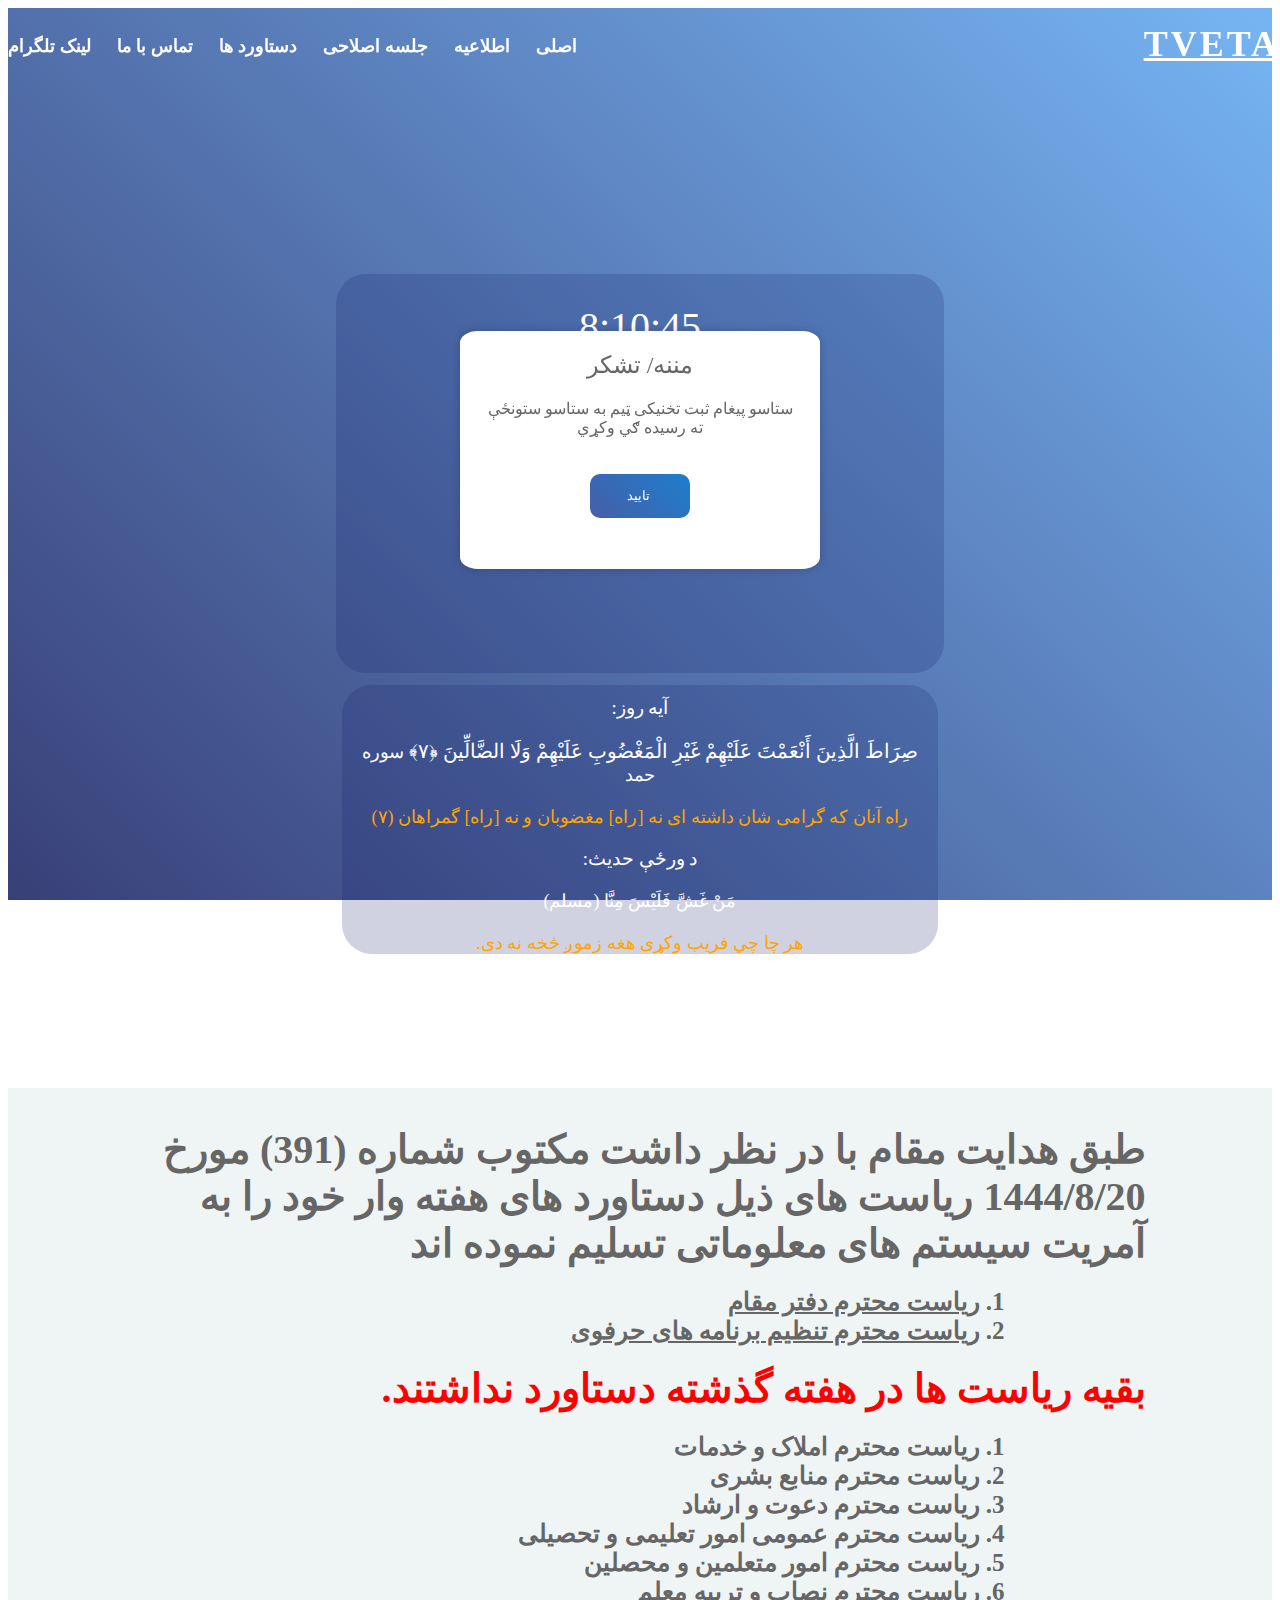
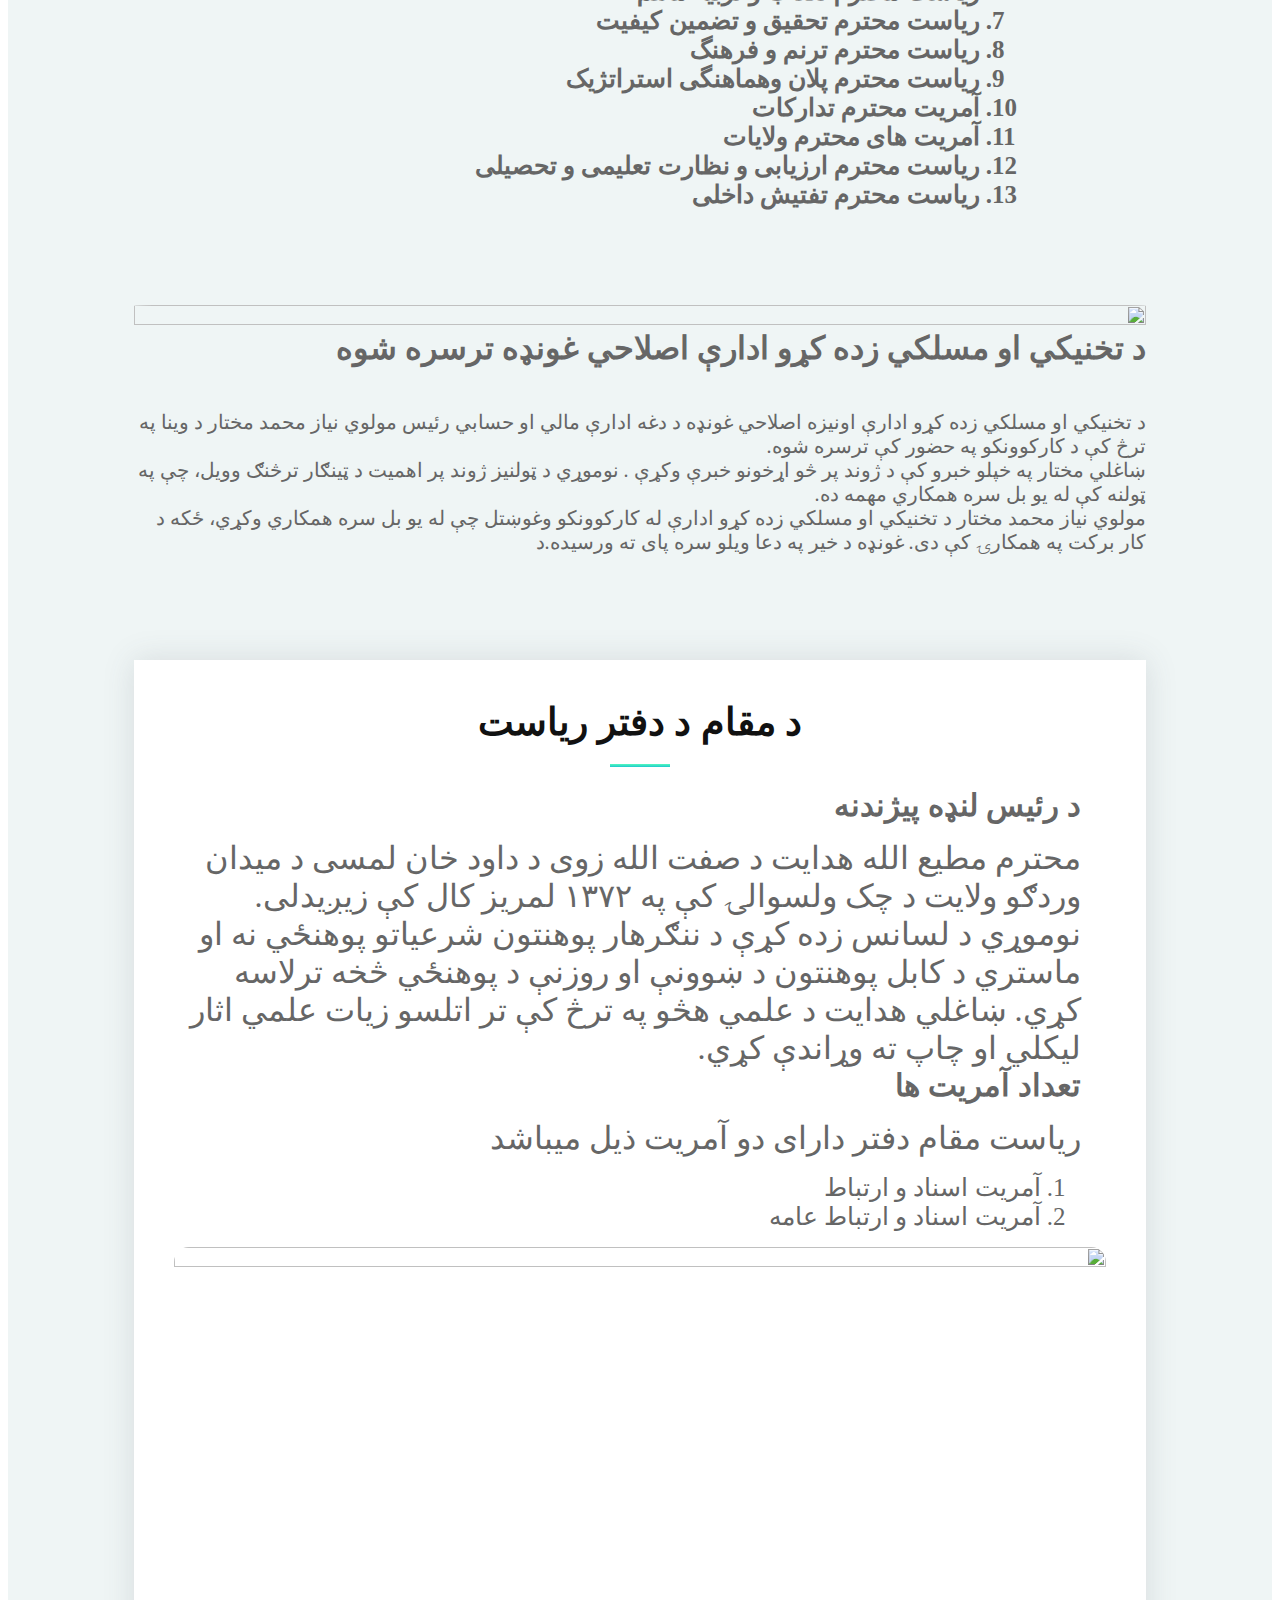
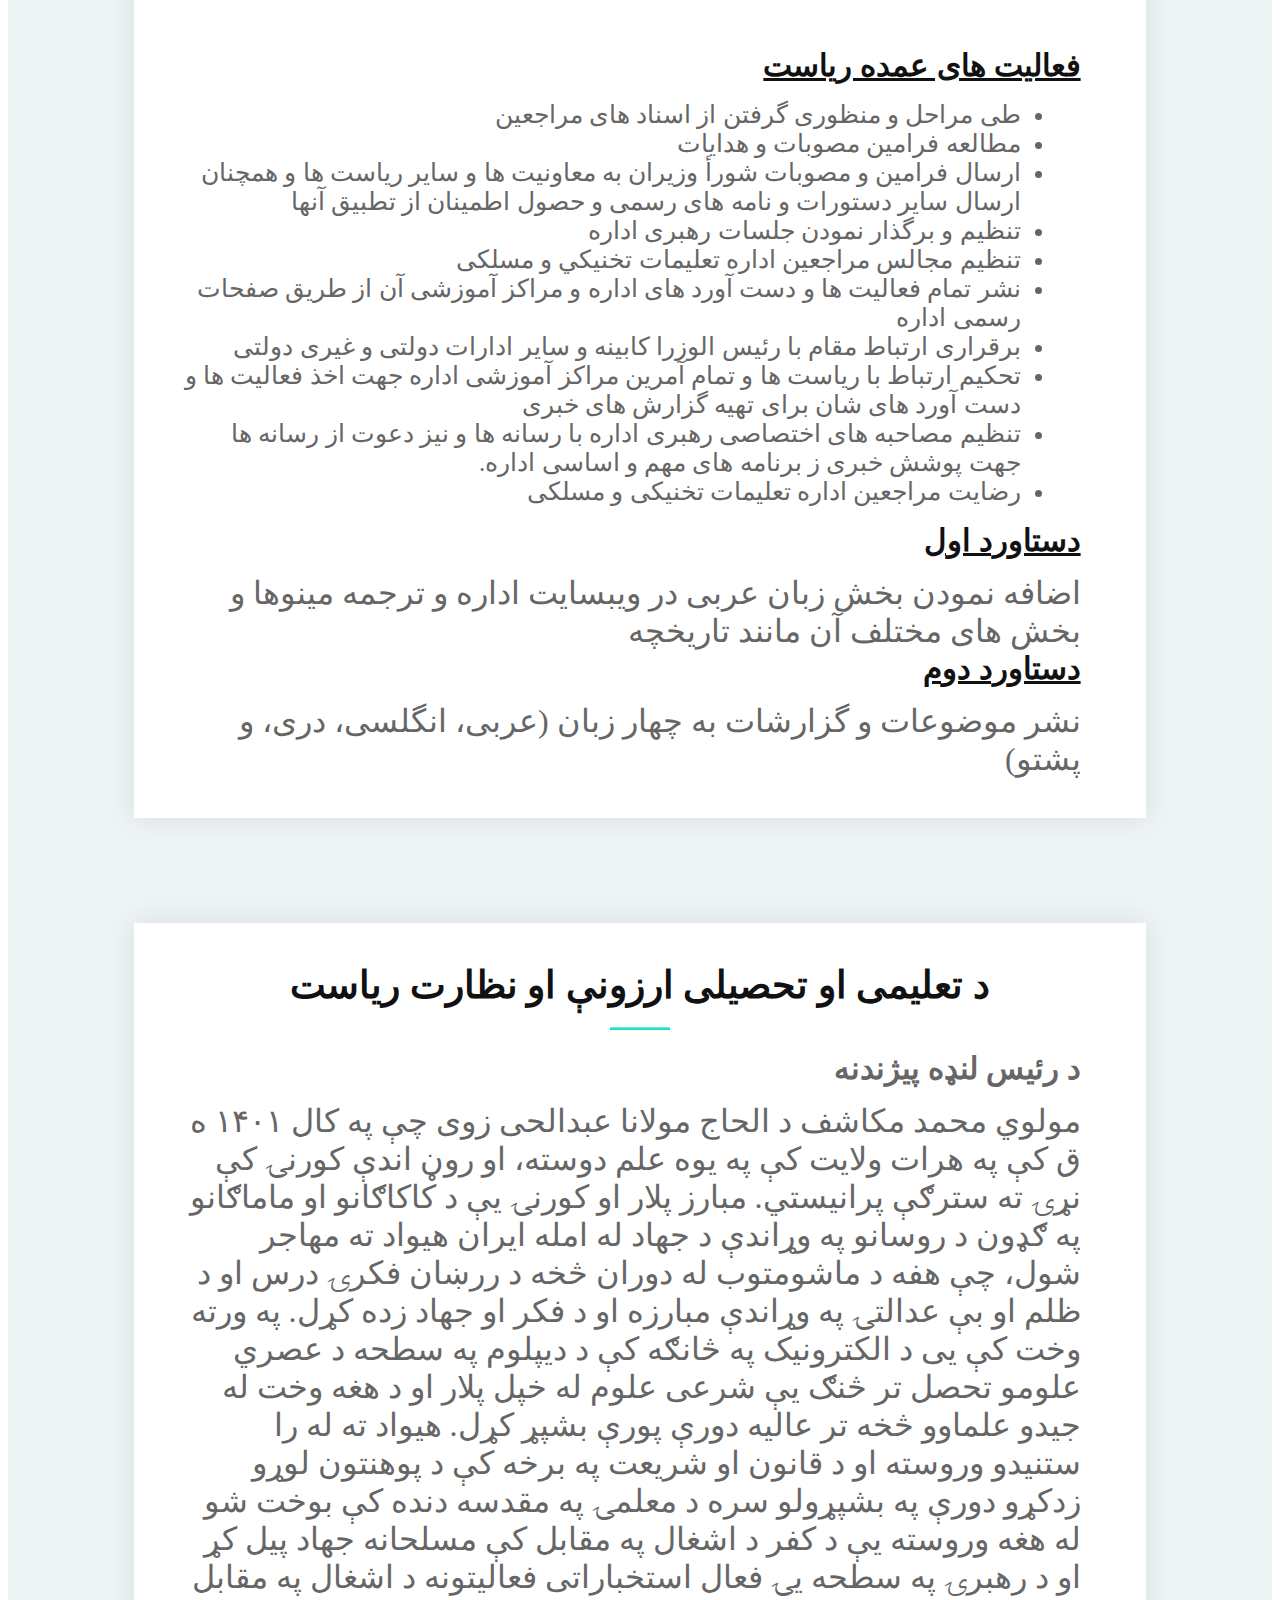
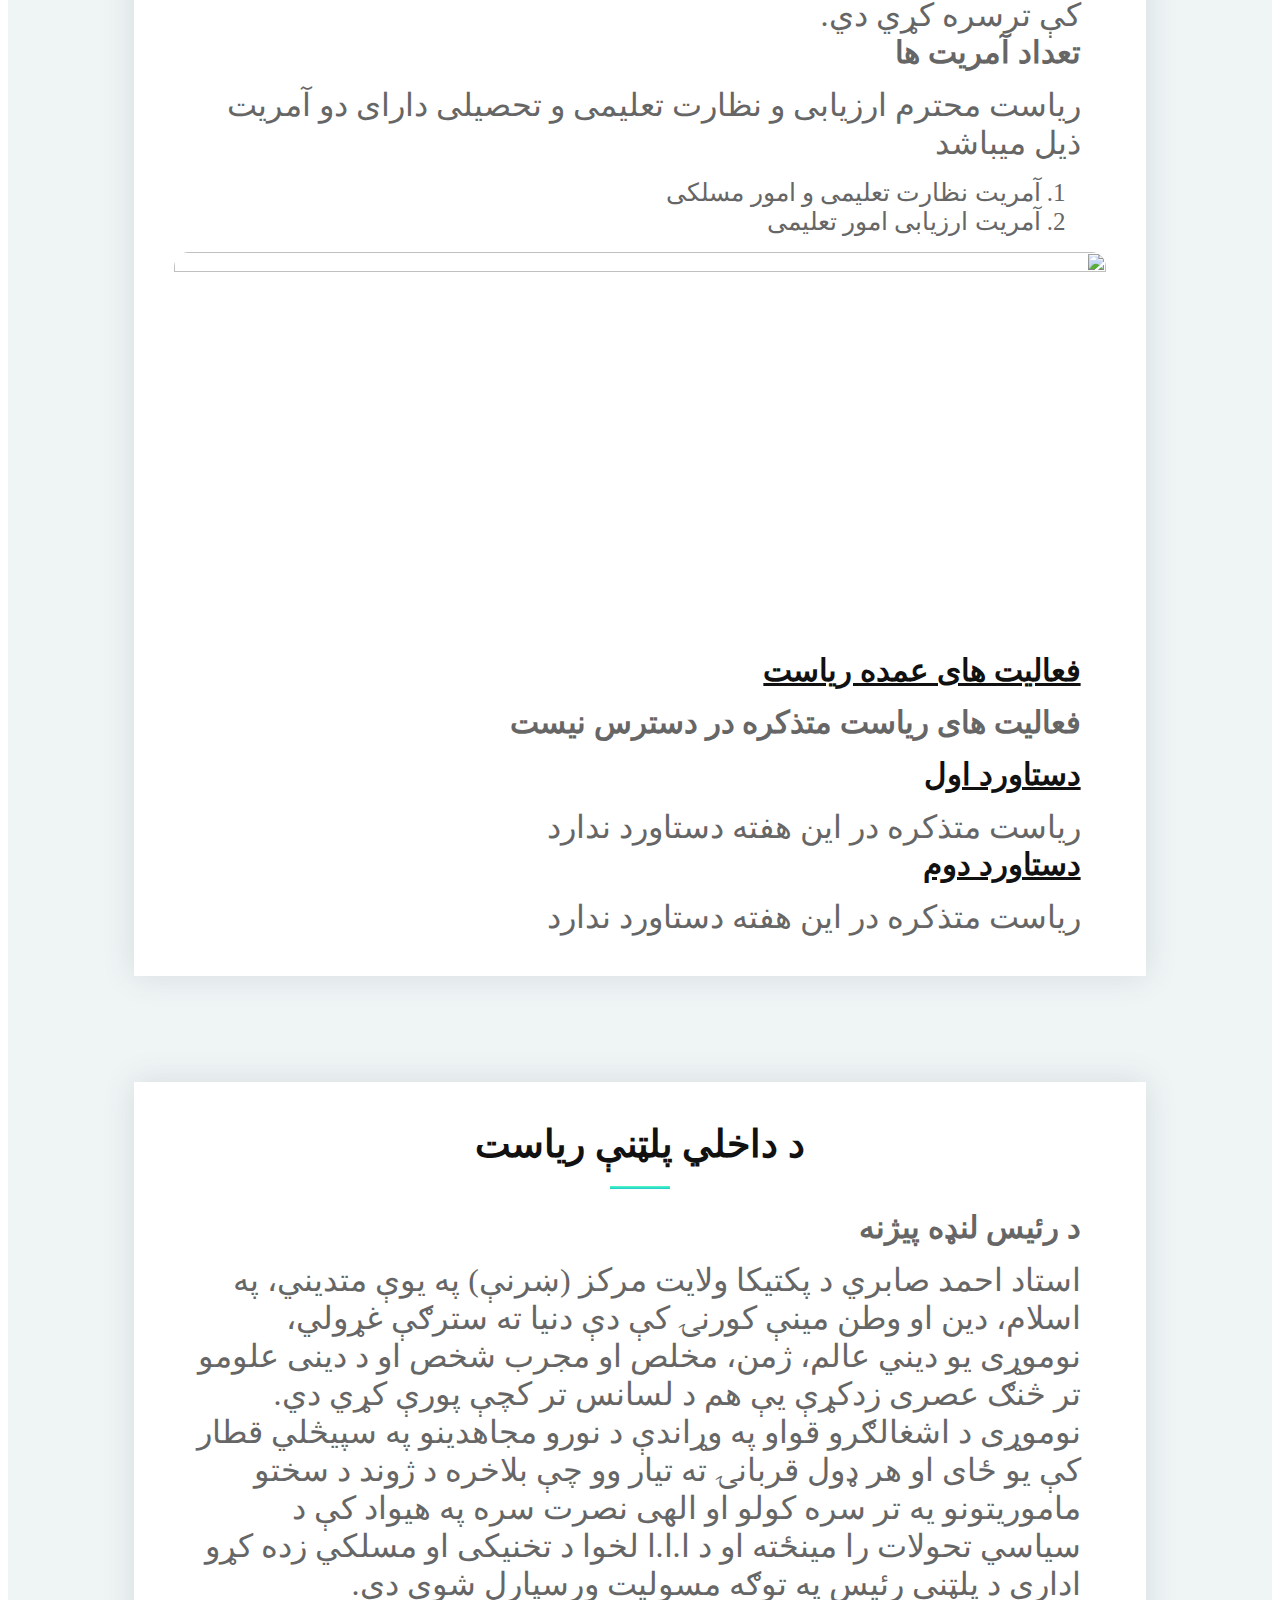
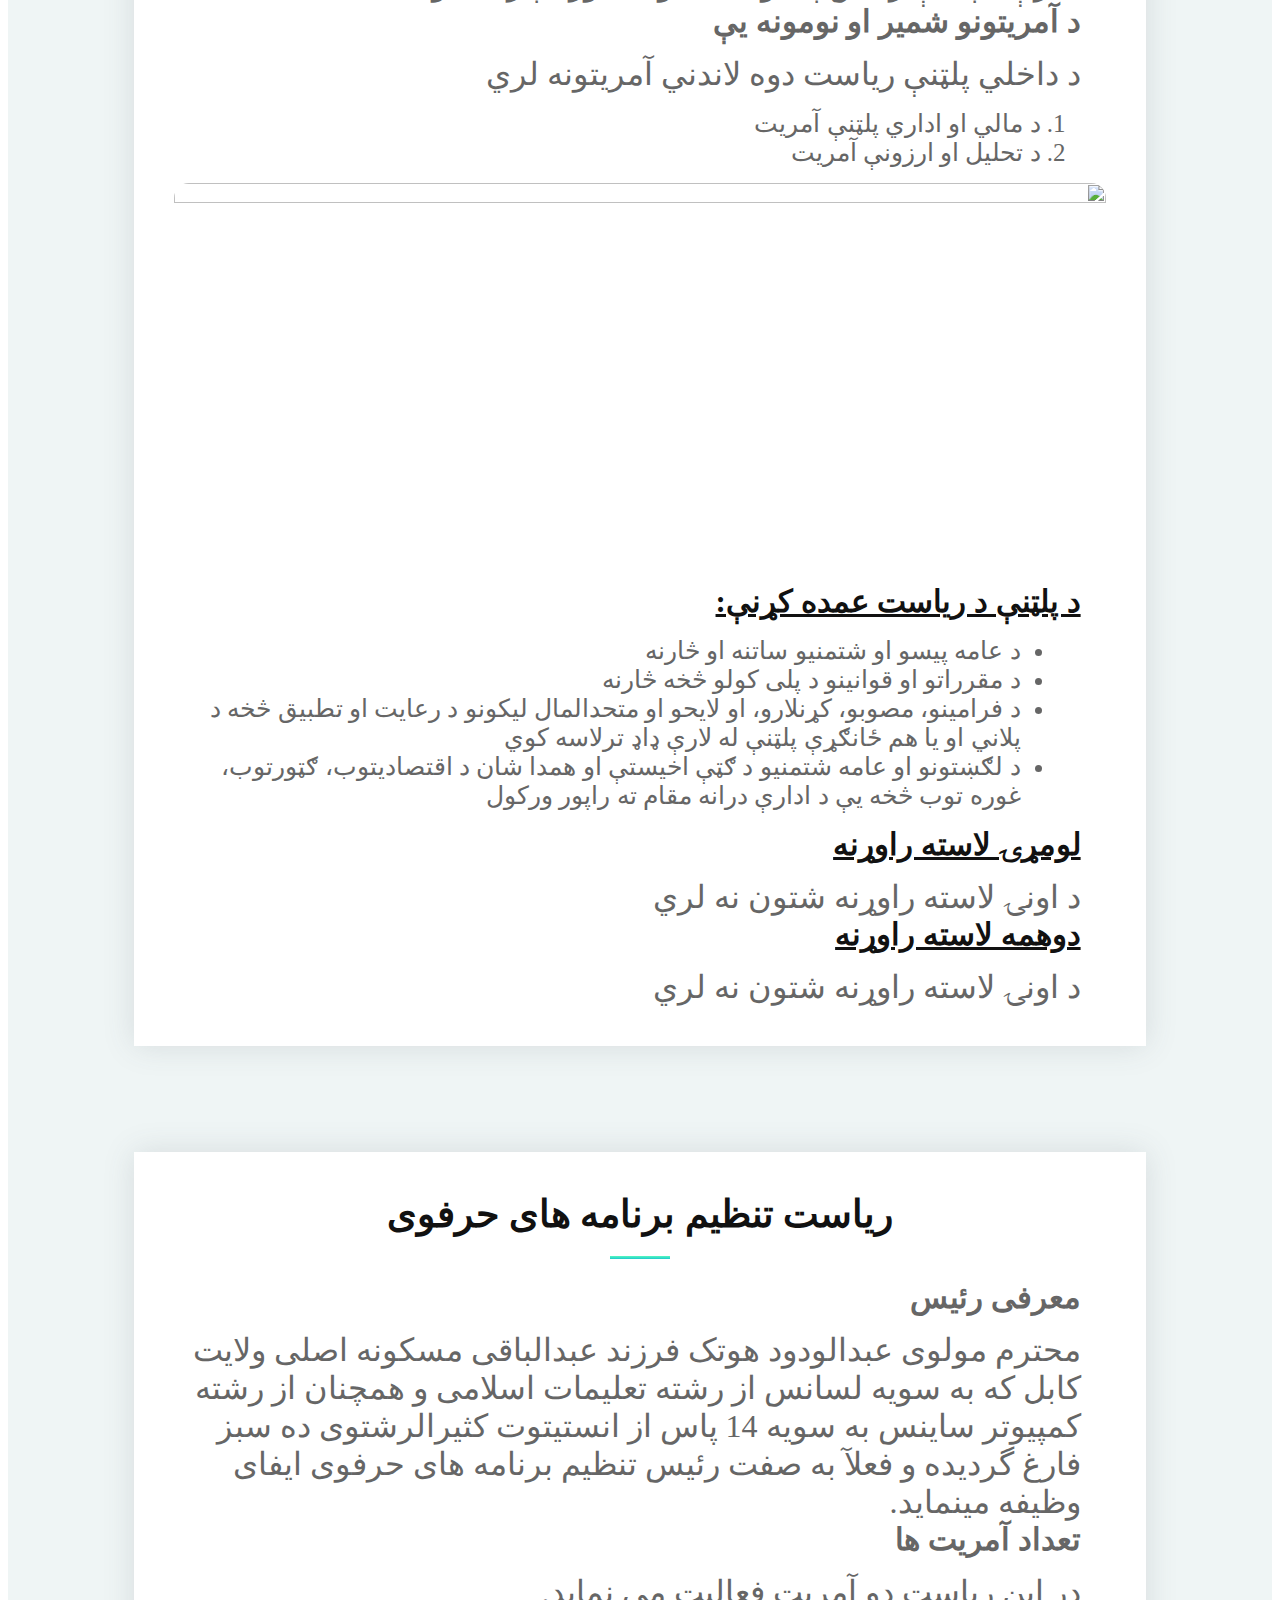
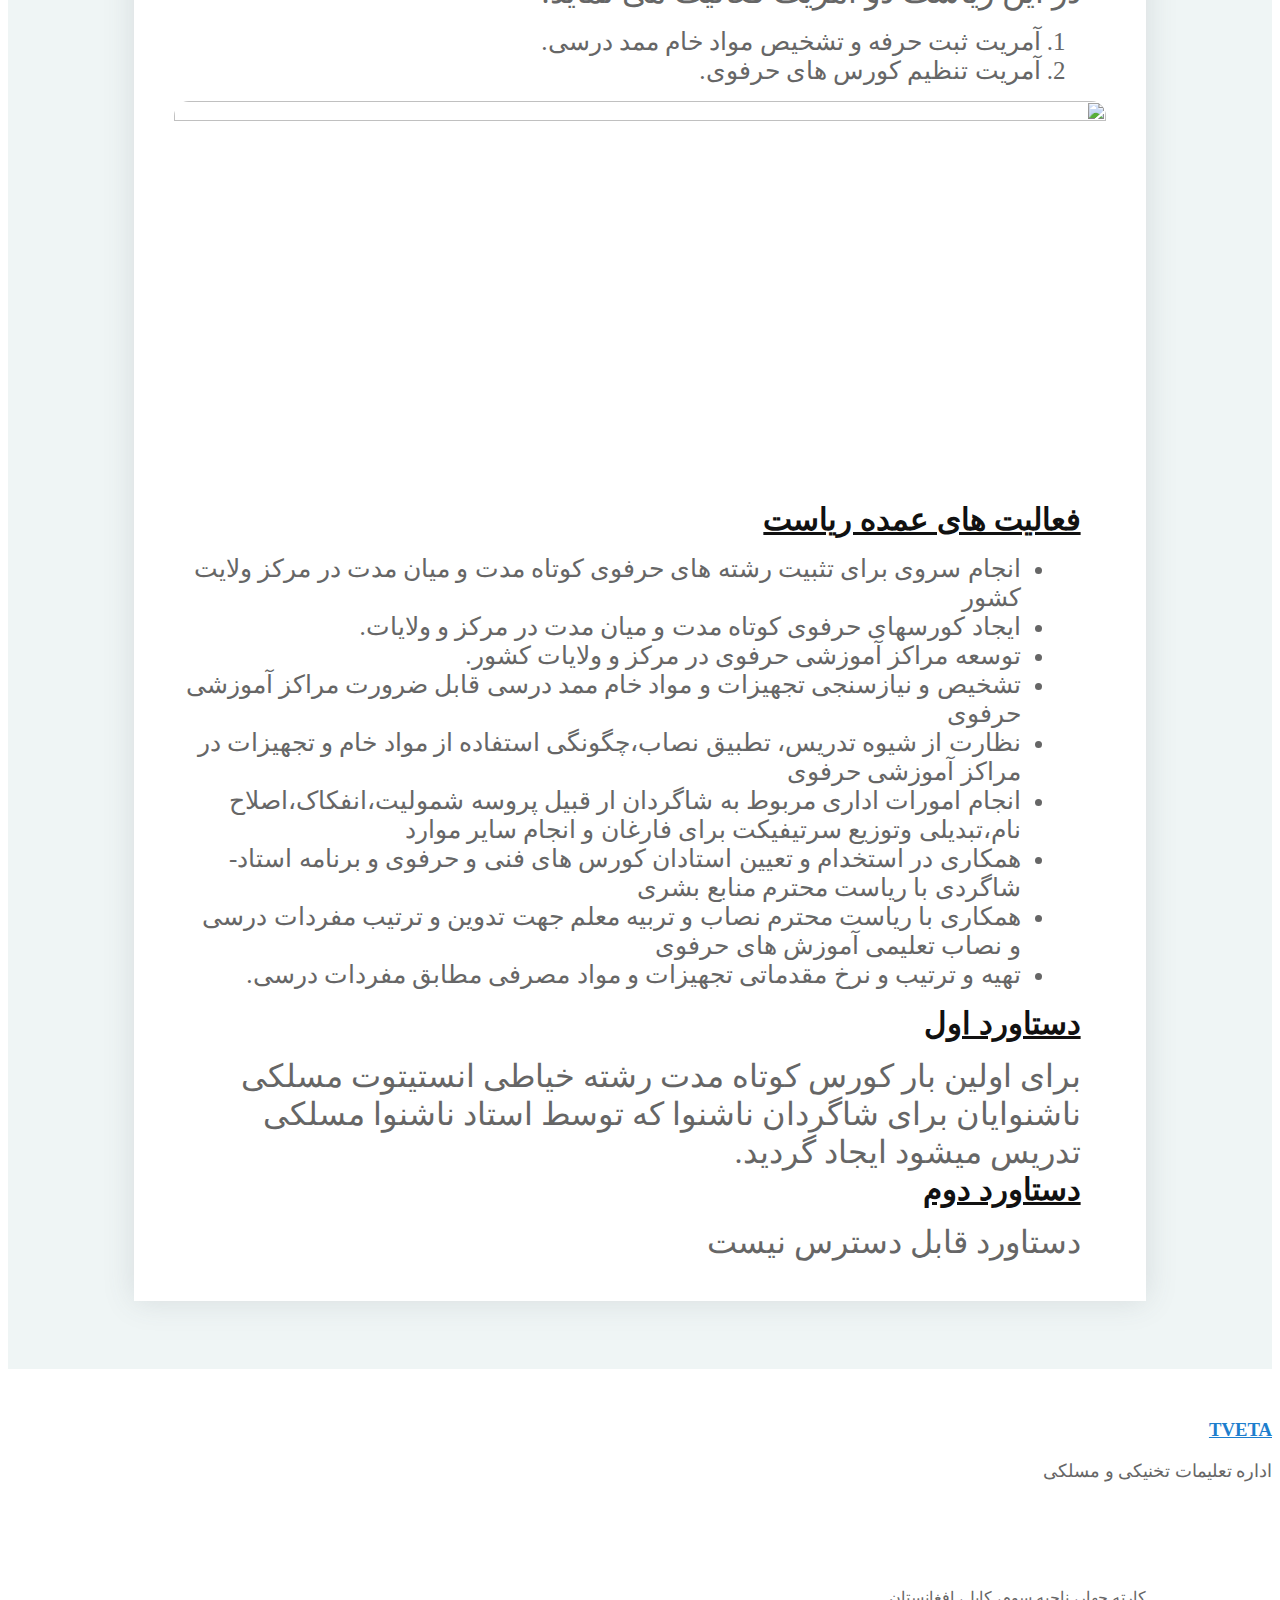
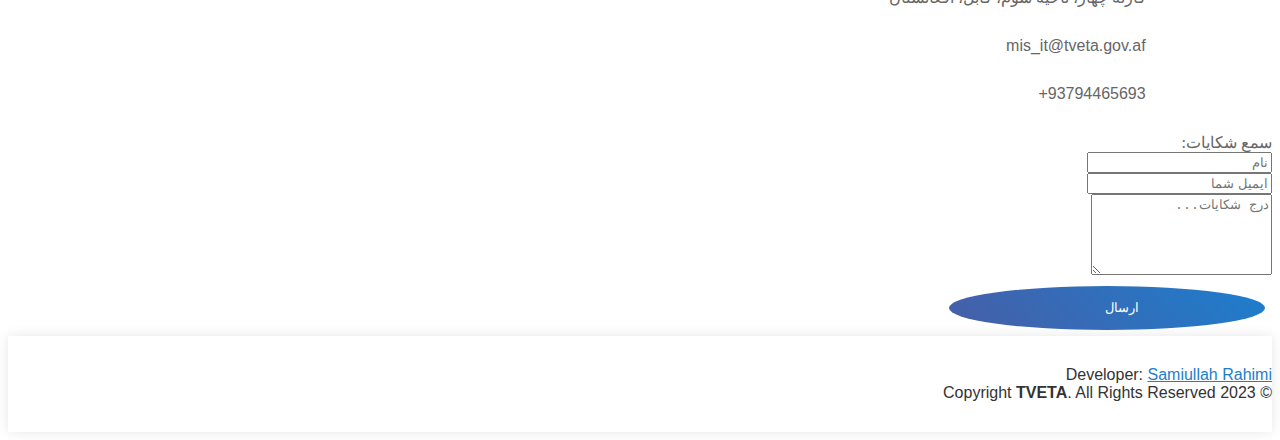
==== commit 985cfffc: "Magazine message part updated" ====
--- a/thank.html
+++ b/thank.html
@@ -54,13 +54,23 @@
 						</ul>
 					</li> -->
 
-					<li><a href="#contact1">تماس با ما</a></li>
-				</ul>
-			</nav>
-			<!-- #nav-menu-container -->
-		</div>
-	</header>
-	<!-- #header -->
+            <li><a href="#contact1">تماس با ما</a></li>
+            <li>
+              <a href="#">لینک تلگرام</a>
+              <ul class="bg-transparent">
+                <li><a href="https://t.me/TVETA_MIS_Group">MIS</a></li>
+                <li><a href="https://t.me/TVETA_IT_Group">IT</a></li>
+                <li>
+                  <a href="https://t.me/TVETA_Statistics_Group">Statistics</a>
+                </li>
+              </ul>
+            </li>
+          </ul>
+        </nav>
+        <!-- #nav-menu-container -->
+      </div>
+    </header>
+    <!-- #header -->
 
 	<!--==========================
 	  Intro Section
@@ -123,7 +133,7 @@
 		</div>
 	</section>
 
-    <div id="confirmation-card" class="confirmation-card">
+	    <div id="confirmation-card" class="confirmation-card">
       <h2>مننه/ تشکر</h2>
       <p>ستاسو پیغام ثبت تخنیکی ټیم به ستاسو ستونځې ته رسیده ګي وکړي</p>
       <div class="confirmation-actions">
@@ -151,10 +161,22 @@
 
 					<div class="col-lg-7 col-md-7 wow fadeInRight ">
 						<ol class="listOfdirectory">
-							<li >ریاست محترم دفتر مقام</li>
-						<li>ریاست محترم تنظیم برنامه های حرفوی</li>
-
-
+						<li>
+							<a
+							href="#position"
+							data-toggle="tooltip"
+							data-placement="right"
+							title="برای بازدید کلیک کنید"
+							>ریاست محترم دفتر مقام</a>
+						</li>
+						<li>
+						  <a
+							href="#professional"
+							data-toggle="tooltip"
+							data-placement="right"
+							title="برای بازدید کلیک کنید"
+							>ریاست محترم تنظیم برنامه های حرفوی</a
+						  >
 						</ol>
 					</div>
 <div class="ml-4">
@@ -190,7 +212,7 @@
 
 
 		<section id="session" class="section-bg">
-			<div class="container-1">
+			<div class="container-1" >
 	
 				<div class="row">
 					<div class="col-lg-6  about-img wow fadeInRight gallery-item hovar1" >
@@ -199,7 +221,7 @@
 						</a>
 					</div>
 					
-					<div class="col-lg-6 content wow fadeInLeft">
+					<div class="col-lg-6 content wow fadeInLeft" >
 						<h1>د تخنیکي او مسلکي زده کړو ادارې اصلاحي غونډه ترسره شوه</h1>
 								<p style="font-size: 20px;">
 					
@@ -223,12 +245,12 @@
 
 		<!-- ریاست دفتر مقام-->
 		<section id="more-features" class="section-bg ">
-			<div class="container-1" >
+			<div class="container-1" id="position">
 				<div class="row box rounded">
 			
 							<div class="col-lg-12 ">
 							<div class="section-header wow fadeIn" data-wow-duration="3s">
-							<h2 class="section-title"> د مقام د دفتر ریاست</h2>
+							<h2 class="section-title">  د مقام د دفتر ریاست</h2>
 							<span class="section-divider"></span>
 						</div>
                         	
@@ -433,7 +455,7 @@
 	
 <!-- ریاست تنظیم برنامه های حرفوی-->
 <section id="more-features" class="section-bg ">
-	<div class="container-1" >
+	<div class="container-1" id="professional">
 		<div class="row box rounded">
 	
 					<div class="col-lg-12 ">
@@ -509,12 +531,40 @@
 						<div class="contact-about">
 							<h3> <a href="#" style="font-weight: bold;">TVETA</a> </h3>
 						<p style="font-size: 110%; font-family: new-font;">اداره تعلیمات تخنیکی و مسلکی</p>
-							<div class="social-links">
-								<a href="#" class="twitter" style="margin-inline:10px ;font-size: 22px; font-family: new-font;"><i class="fa fa-twitter"></i></a>
-								<a href="#" class="facebook" style="margin-inline:10px; font-size: 22px;"><i class="fa fa-facebook"></i></a>
-								<a href="#" class="instagram" style="margin-inline:10px ;font-size: 22px;"><i class="fa fa-instagram"></i></a>
-									<a href="#" class="youtube" style="margin-inline:10px ;font-size: 22px;"><i class="fa fa-youtube"></i></a>
-							</div>
+						 <div class="social-links">
+                  <a
+                    href="https://twitter.com/AfghanistanTvet"
+                    class="twitter"
+					target="_blank"
+                    style="
+                      margin-inline: 10px;
+                      font-size: 22px;
+                      font-family: new-font;
+                    "
+                    ><i class="fa fa-twitter"></i
+                  ></a>
+                  <a
+                    href="https://tinyurl.com/2p8w8m7s"
+                    class="facebook"
+					target="_blank"
+                    style="margin-inline: 10px; font-size: 22px"
+                    ><i class="fa fa-facebook"></i
+                  ></a>
+                  <a
+                    href="#"
+                    class="instagram"
+					target="_blank"
+                    style="margin-inline: 10px; font-size: 22px"
+                    ><i class="fa fa-instagram"></i
+                  ></a>
+                  <a
+                    href="https://www.youtube.com/@AfghanistanTvet"
+                    class="youtube"
+					target="_blank"
+                    style="margin-inline: 10px; font-size: 22px"
+                    ><i class="fa fa-youtube"></i
+                  ></a>
+                </div>
 						</div>
 					</div>
 					<div class="col-lg-3 col-md-4">
@@ -538,7 +588,7 @@
 							<!-- <div id="sendmessage" name="_next">پیام شما ارسال خواهد شد با تشکر!</div> -->
 							<!-- <div id="errormessage"></div> -->
    <form
-              action="https://formsubmit.co/samiullah.rahimi0909@gmail.com"
+              action="https://formsubmit.co/complaints@tveta.gov.af"
               class="form-contact contact_form"
               method="POST"
             >
@@ -553,12 +603,15 @@
 									</div>
 								</div>
 								<div class="form-group">
+									<input type="name" class="form-control" name="Name" id="Name" placeholder="نام"  required />
+								</div>
+								<div class="form-group">
 									<input type="email" class="form-control" name="email" id="email" placeholder="ایمیل شما" data-rule="email" data-msg="ایمیل معتبر وارد کنید" required />
 								</div>
 								<div class="form-group">
 									<textarea class="form-control" name="message" rows="5" data-rule="required" data-msg="لطفا برای ما پیغام بگذارید" placeholder="درج شکایات..." required></textarea>
 								</div>
-								<input type="hidden" name="_next" value="#contact1">
+								<input type="hidden" name="_next" value="http://172.16.105.244/newspaper/thank.html">
 								
 					<!-- <li><a href="#contact1">تماس با ما</a></li> -->
 								<input type="hidden" name="_subject" value="ایمیل ارسال شده از بخش سهم شکایات مجله الکترونیکی">
@@ -568,66 +621,90 @@
 							</form>
 						</div>
 					</div>
-
-				</div>
-			</div>
-		</section><!-- #contact -->
-	</main>
-
-	<!--==========================
+				</section>
+
+    <!--==========================
 	  Footer
 	============================-->
-	<footer id="footer">
-		<div class="container">
-			<div class="row d-flex justify-content-around">
-					<div class="col-lg-6  text-center" style="font-family:'Franklin Gothic Medium', 'Arial Narrow', Arial, sans-serif">
-			Developer: <a target="_blank" href="http://172.16.105.244/newspaper/thank.html">Samiullah Rahimi</a>
-				</div>
-					<div class="copyright col-lg-6  text-center" style="font-family:'Franklin Gothic Medium', 'Arial Narrow', Arial, sans-serif">
-						&copy; Copyright <strong>TVETA</strong>. All Rights Reserved 2023
-					</div>
-			
-			</div>
-		</div>
-	</footer>
-	<!-- #footer -->
-
-	<a href="#" class="back-to-top"><i class="fa fa-chevron-up"></i></a>
-
-	<!-- JavaScript Libraries -->
-	<script src="js/jquery.min.js"></script>
-	<script src="js/jquery-migrate.min.js"></script>
-	<script src="js/bootstrap.bundle.min.js"></script>
-	<script src="js/easing.min.js"></script>
-	<script src="js/wow.min.js"></script>
-	<script src="js/hoverIntent.js"></script>
-	<script src="js/superfish.min.js"></script>
-	<script src="js/magnific-popup.min.js"></script>
-
-	<!-- Contact Form JavaScript File -->
-	<script src="js/contactform.js"></script>
-
-<!-- Template Main Javascript File -->
-	<script  src="js/scripts.js"></script>
-	  <script src="js/typed.js"></script>
-	  <script>
-  var typed = new Typed('.typed-words', {
-    strings: [ " مجله الکترونیکی آمریت سیستم های معلوماتی و احصائیه","د احصائیه او معلوماتی سیستمونو الکترونیکی مجله "],
-
-
-  typeSpeed: 80,
-  backSpeed: 80,
-  backDelay: 4000,
-  startDelay: 1000,
-  loop: true,
-  showCursor: true
-  });
-  </script>
- <script> document.getElementById("my-form").addEventListener("submit", function() {
-    document.getElementById("submit-btn").disabled = true;
-  });</script>
-
-
-</body><!-- This template has been downloaded from Webrubik.com -->
-
+    <footer id="footer">
+      <div class="container">
+        <div class="row d-flex justify-content-around">
+          <div
+            class="col-lg-6 text-center"
+            style="
+              font-family: 'Franklin Gothic Medium', 'Arial Narrow', Arial,
+                sans-serif;
+            "
+          >
+            Developer:
+            <a
+              target="_blank"
+              href="https://samiullah-rahimi-portfolio.netlify.app/"
+              >Samiullah Rahimi</a
+            >
+          </div>
+          <div
+            class="copyright col-lg-6 text-center"
+            style="
+              font-family: 'Franklin Gothic Medium', 'Arial Narrow', Arial,
+                sans-serif;
+            "
+          >
+            &copy; Copyright <strong>TVETA</strong>. All Rights Reserved 2023
+          </div>
+        </div>
+      </div>
+    </footer>
+    <!-- #footer -->
+
+    <a href="#" class="back-to-top"><i class="fa fa-chevron-up"></i></a>
+
+    <!-- JavaScript Libraries -->
+    <script src="js/jquery.min.js"></script>
+    <script src="js/jquery-migrate.min.js"></script>
+    <script src="js/bootstrap.bundle.min.js"></script>
+    <script src="js/easing.min.js"></script>
+    <script src="js/wow.min.js"></script>
+    <script src="js/hoverIntent.js"></script>
+    <script src="js/superfish.min.js"></script>
+    <script src="js/magnific-popup.min.js"></script>
+
+    <!-- Contact Form JavaScript File -->
+    <script src="js/contactform.js"></script>
+
+    <!-- Template Main Javascript File -->
+    <script src="js/scripts.js"></script>
+    <script src="js/typed.js"></script>
+    <script>
+      var typed = new Typed(".typed-words", {
+		strings: [ " مجله الکترونیکی آمریت سیستم های معلوماتی و احصائیه","د احصائیه او معلوماتی سیستمونو الکترونیکی مجله "],
+
+
+        typeSpeed: 80,
+        backSpeed: 80,
+        backDelay: 4000,
+        startDelay: 1000,
+        loop: true,
+        showCursor: true,
+      });
+    </script>
+    <script>
+      document
+        .getElementById("my-form")
+        .addEventListener("submit", function () {
+          document.getElementById("submit-btn").disabled = true;
+        });
+    </script>
+
+<script>
+	$(function () {
+		$('[data-toggle="tooltip"]').tooltip();
+		$('.pmd-tooltip').on('inserted.bs.tooltip', function () {
+			$('.tooltip').addClass('pmd-tooltip');
+		})
+	})
+</script>
+    </script>
+  </body>
+  <!-- This template has been downloaded from Webrubik.com -->
 </html>
--- a/css/style.css
+++ b/css/style.css
@@ -1317,6 +1317,7 @@
 --------------------------------------------------------------*/
 
 #footer {
+
   background: #fff;
   box-shadow: 0px 0px 12px 0px rgba(0, 0, 0, 0.1);
   padding: 30px 0;
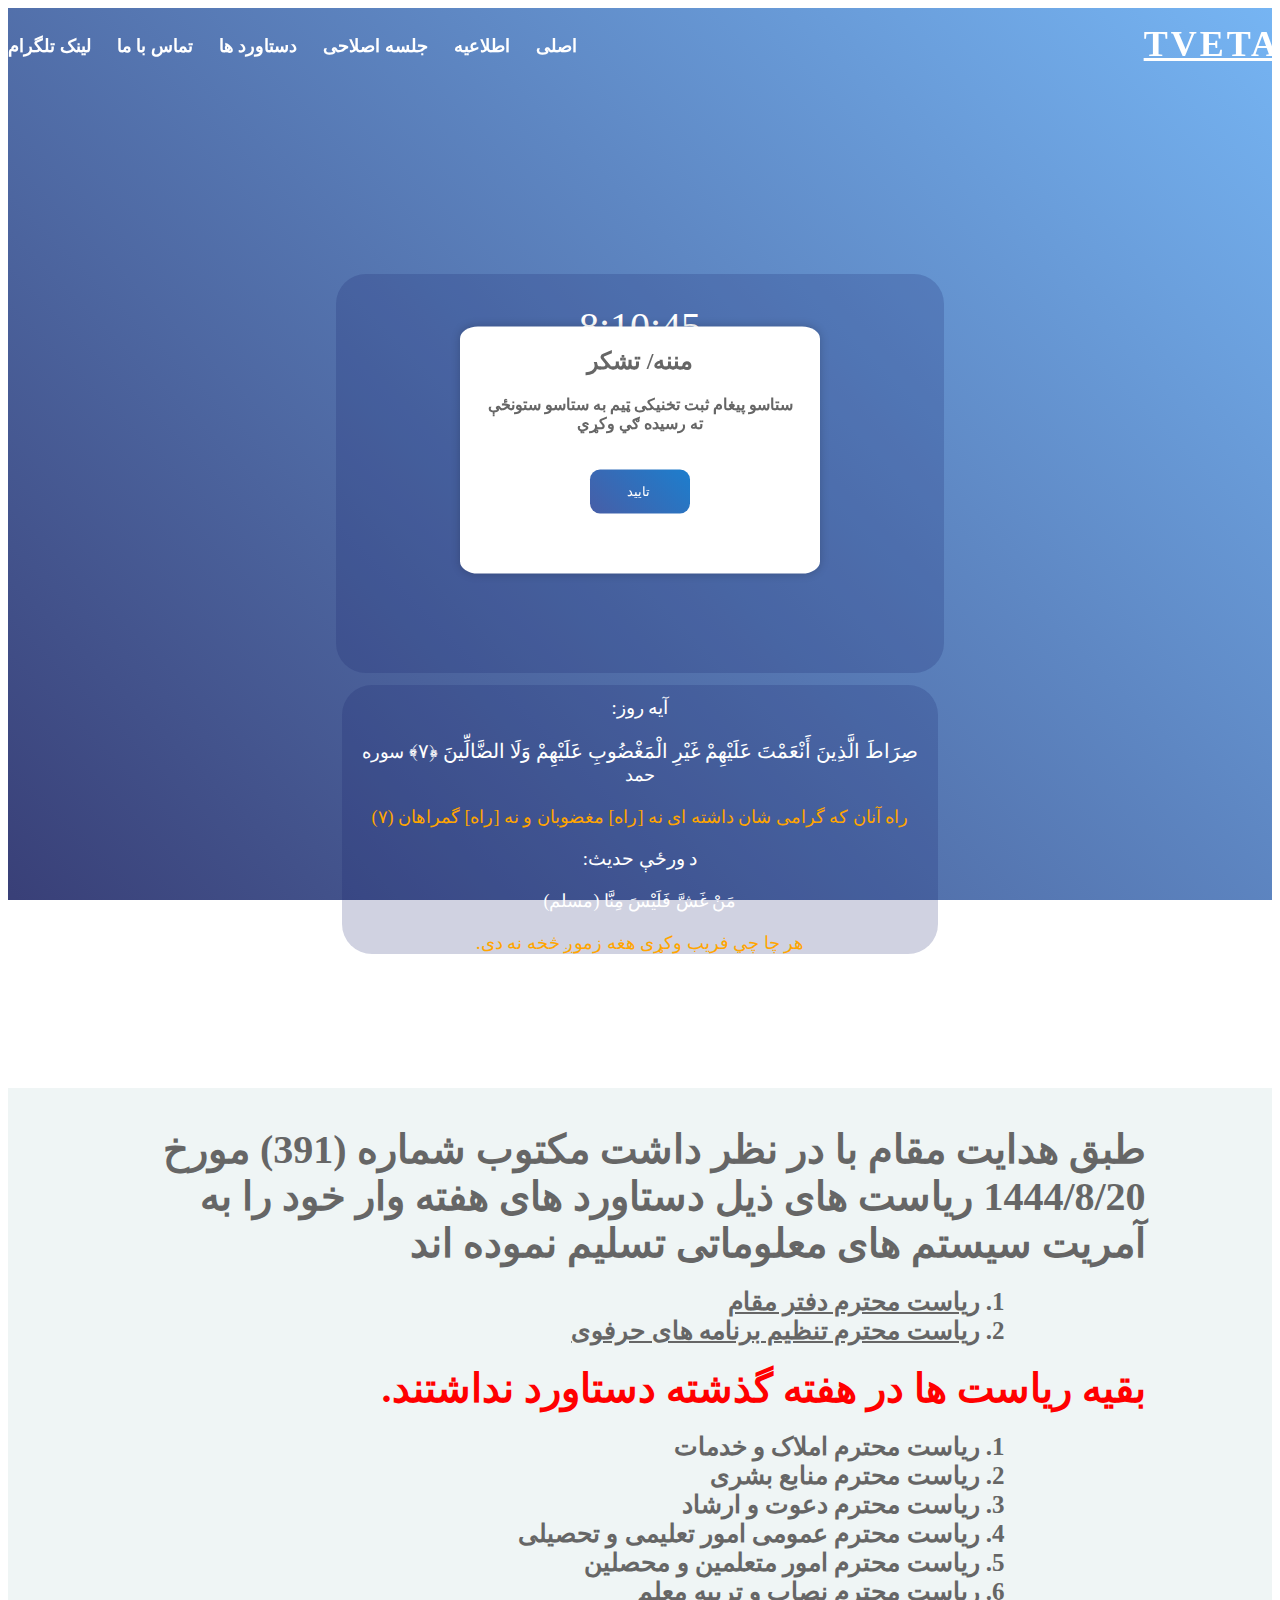
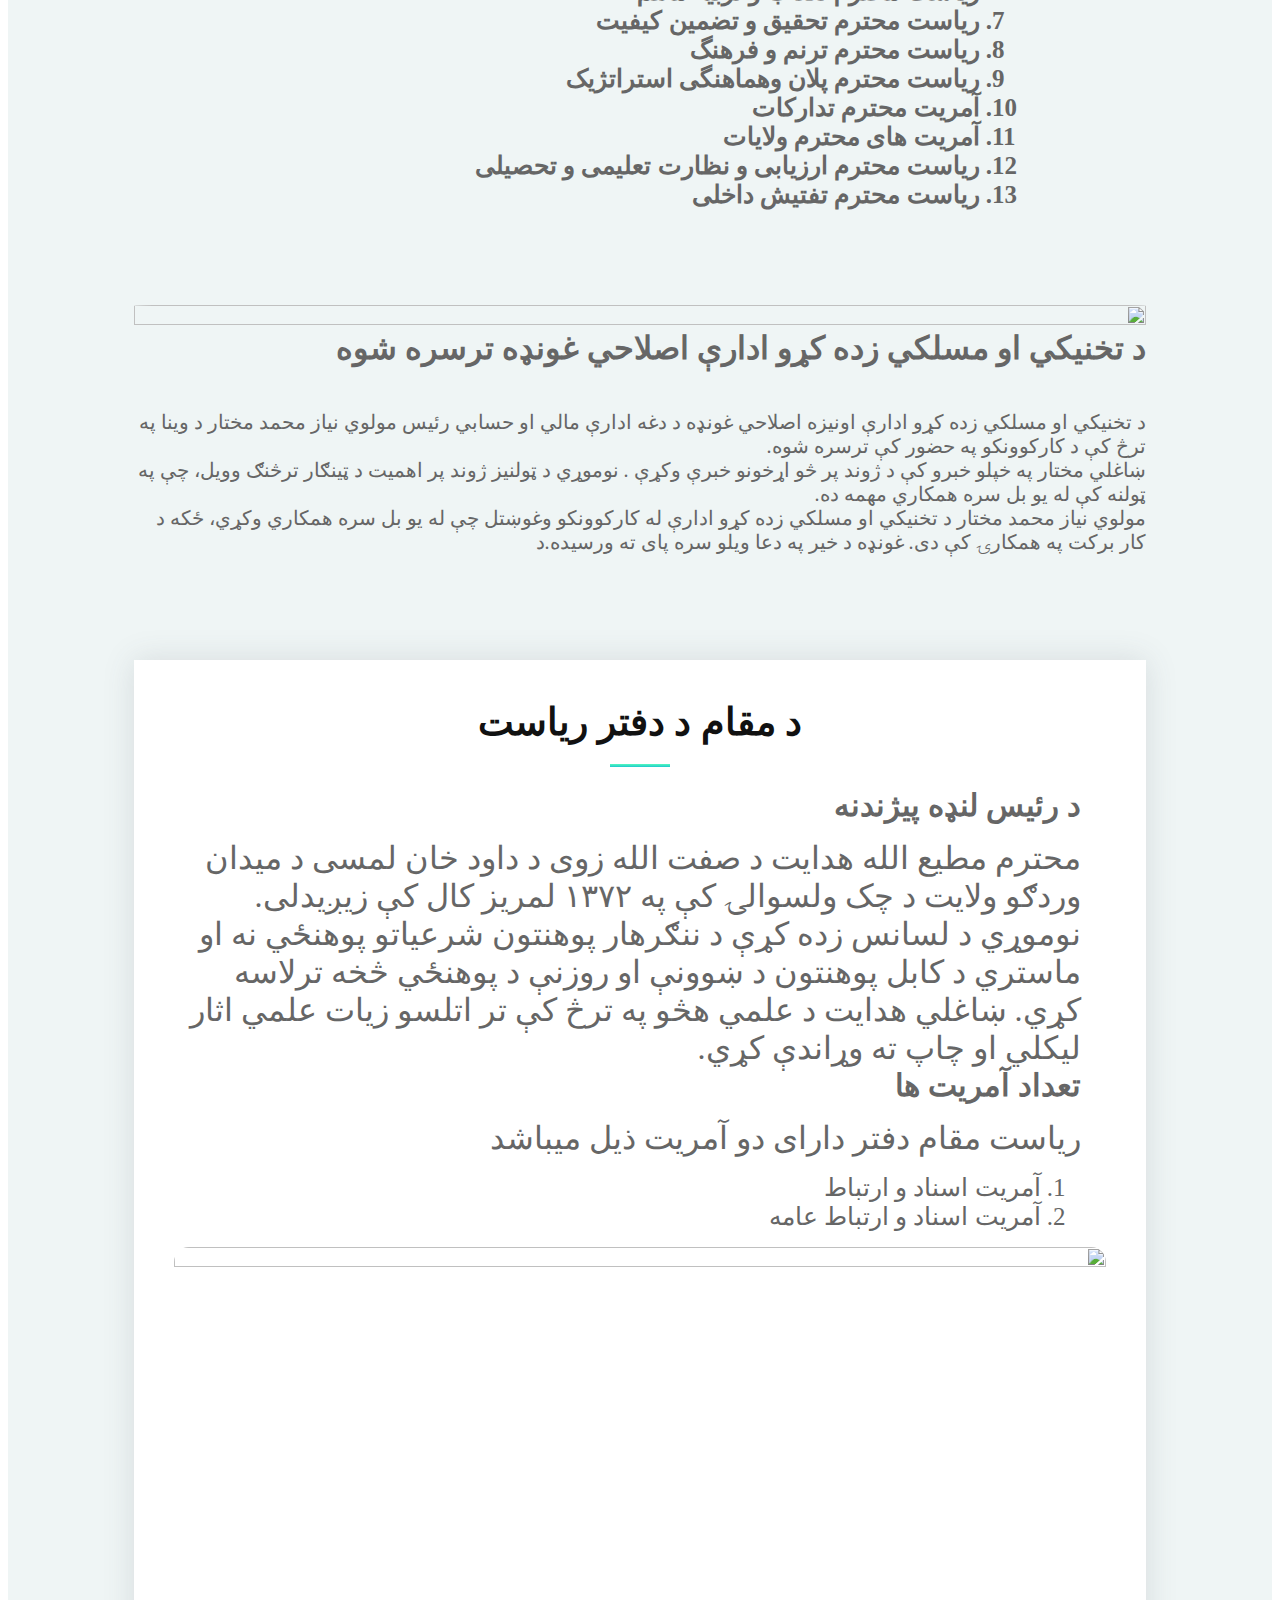
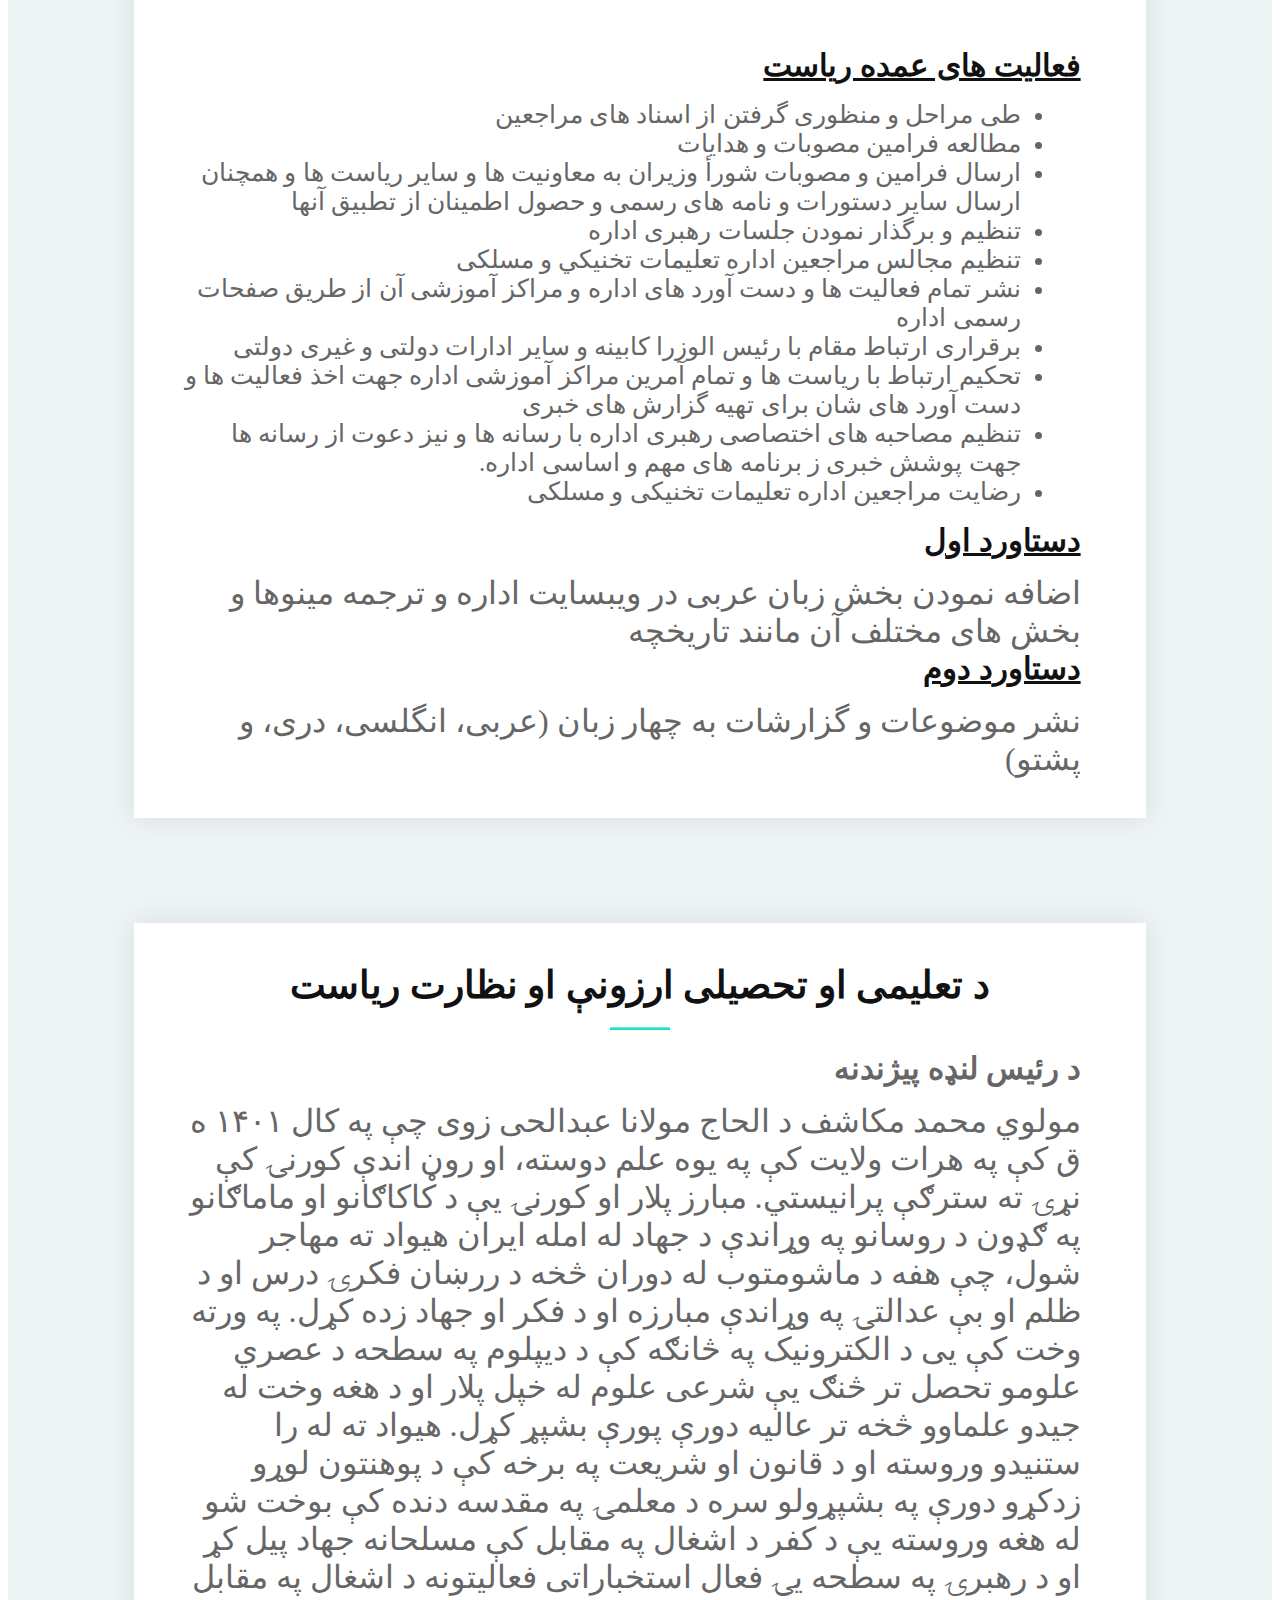
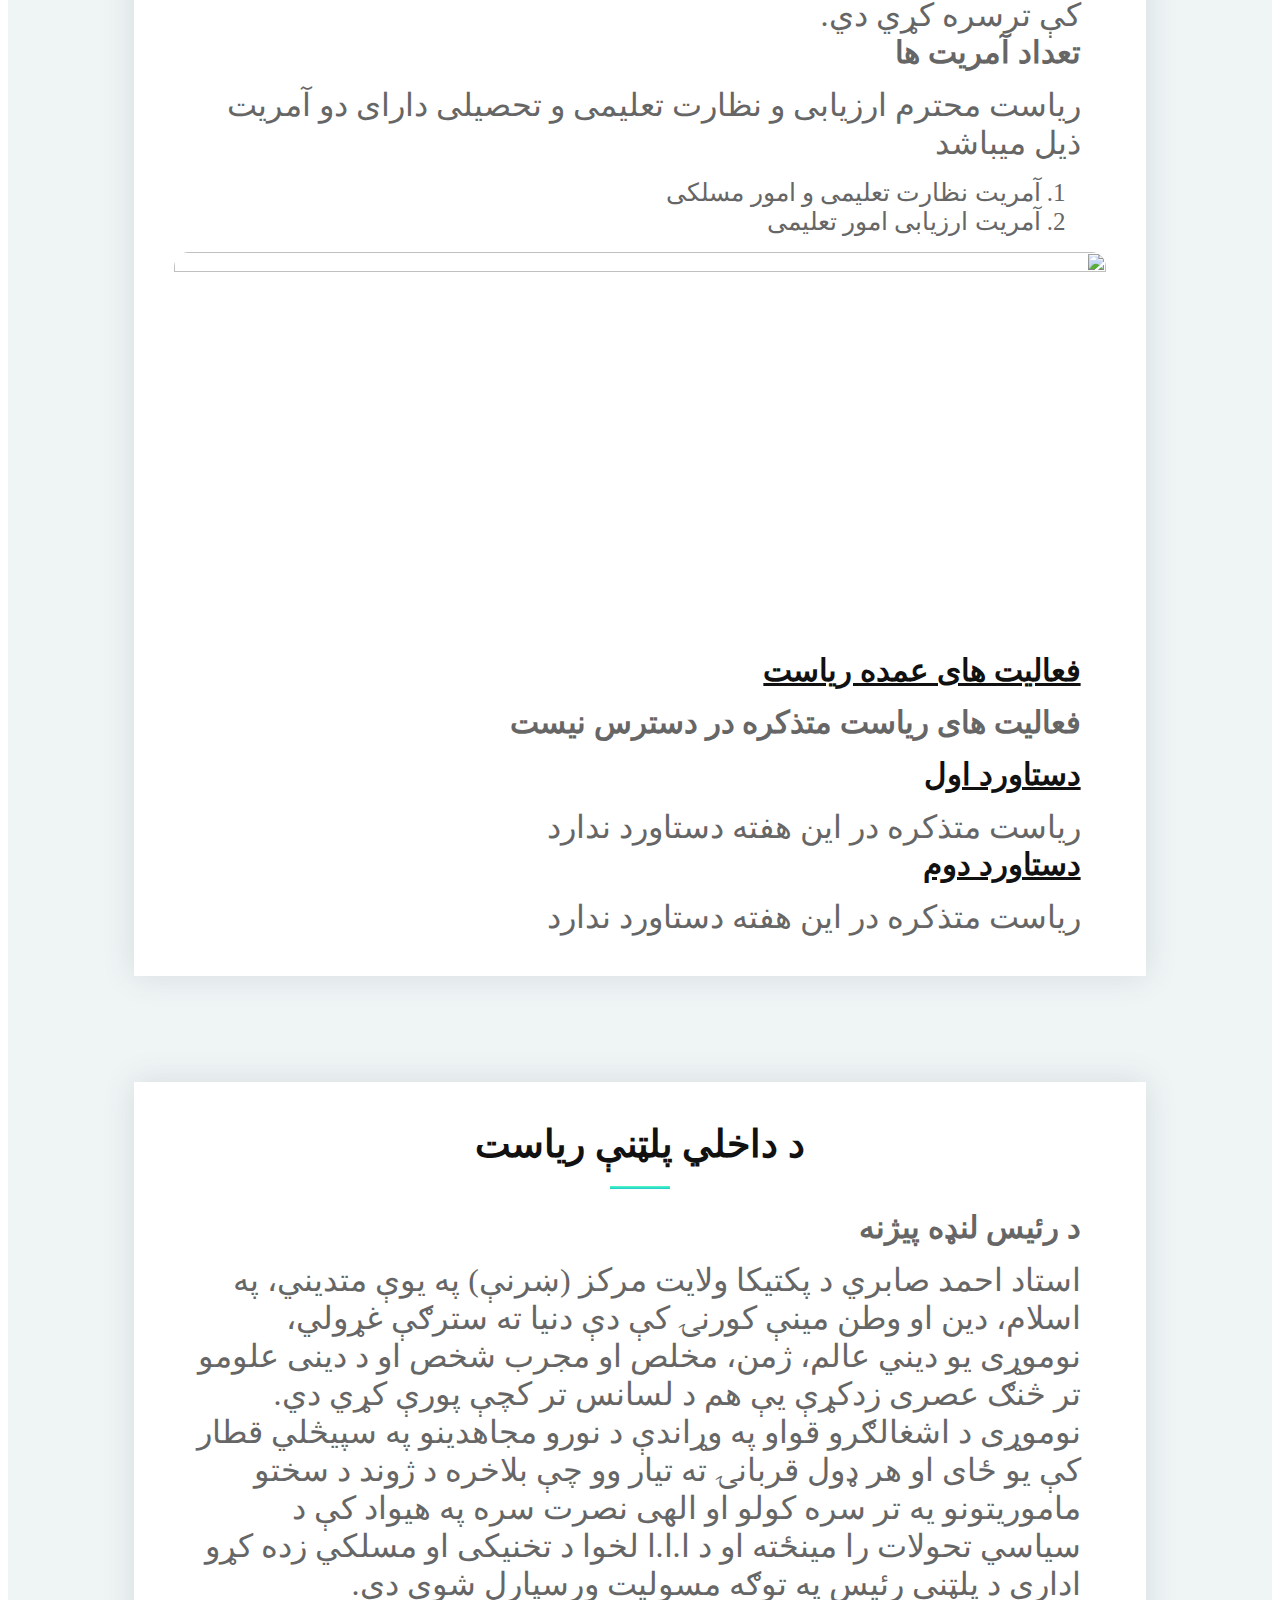
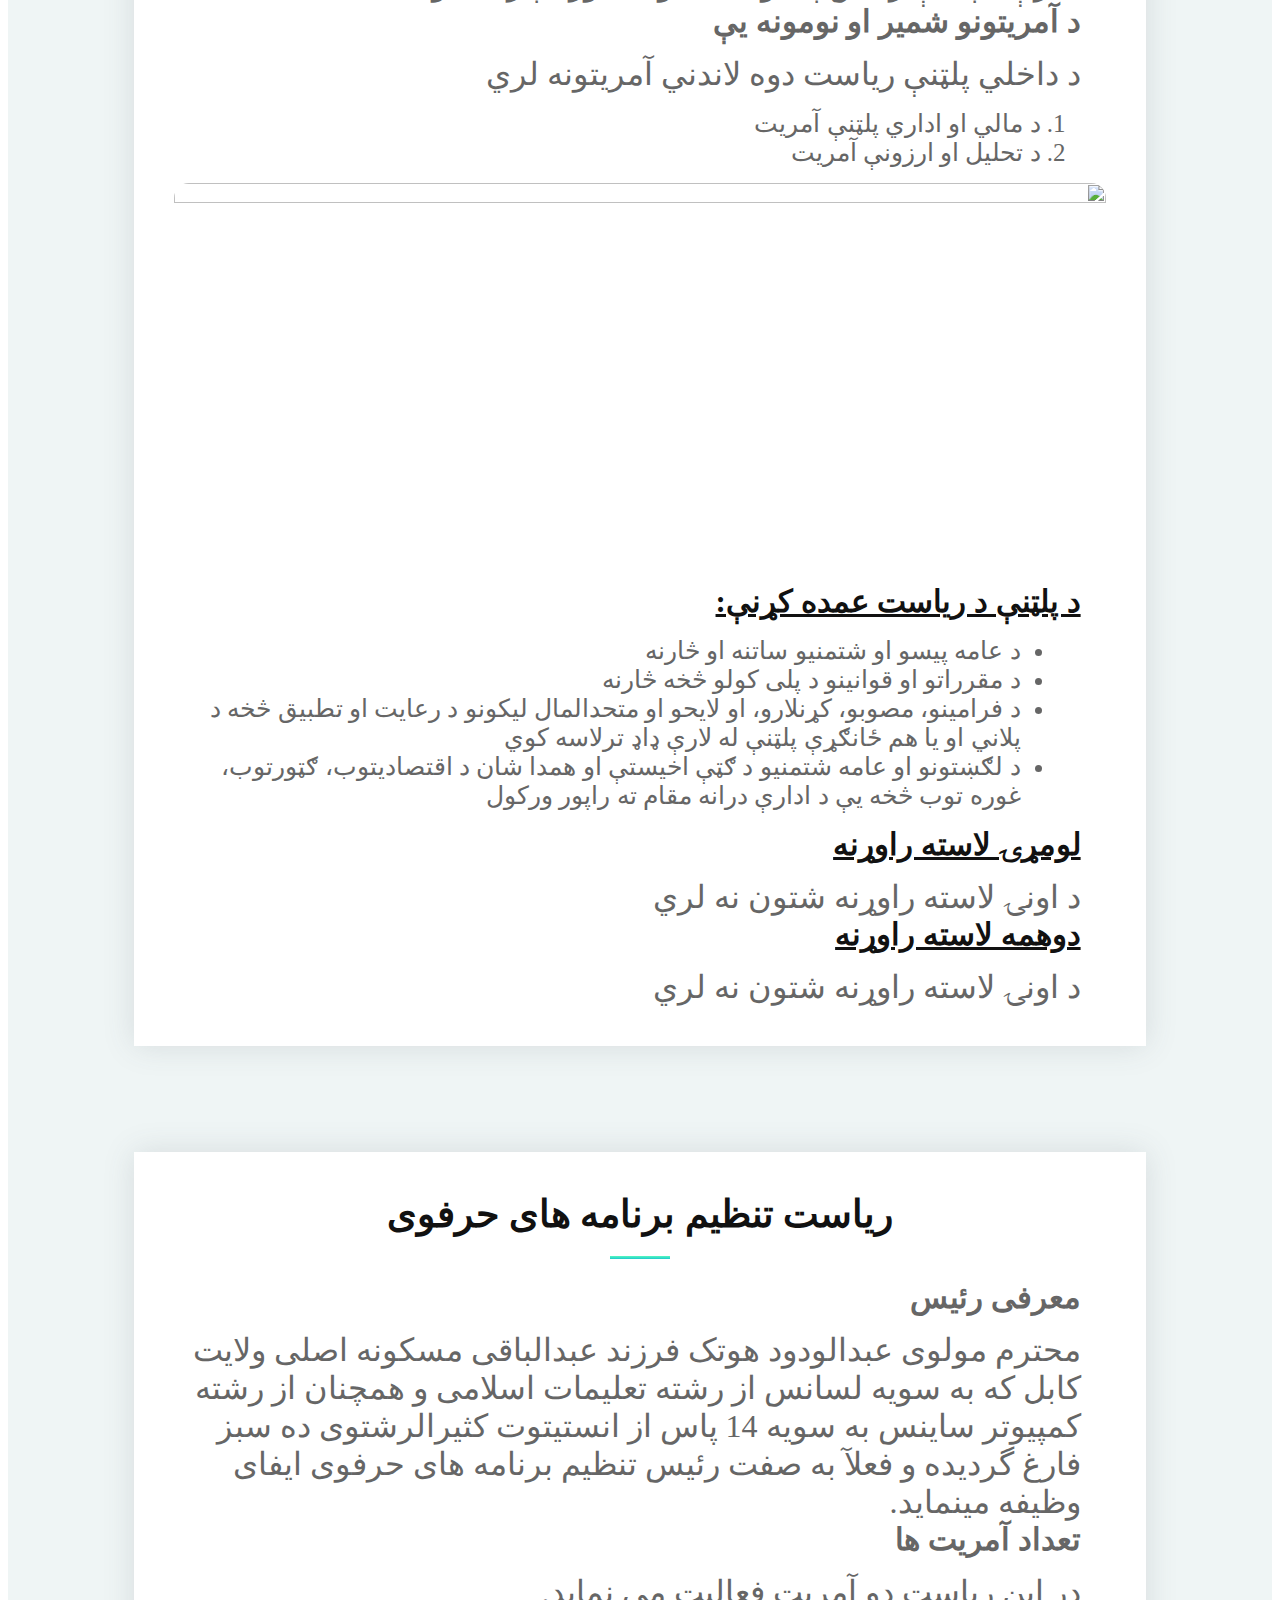
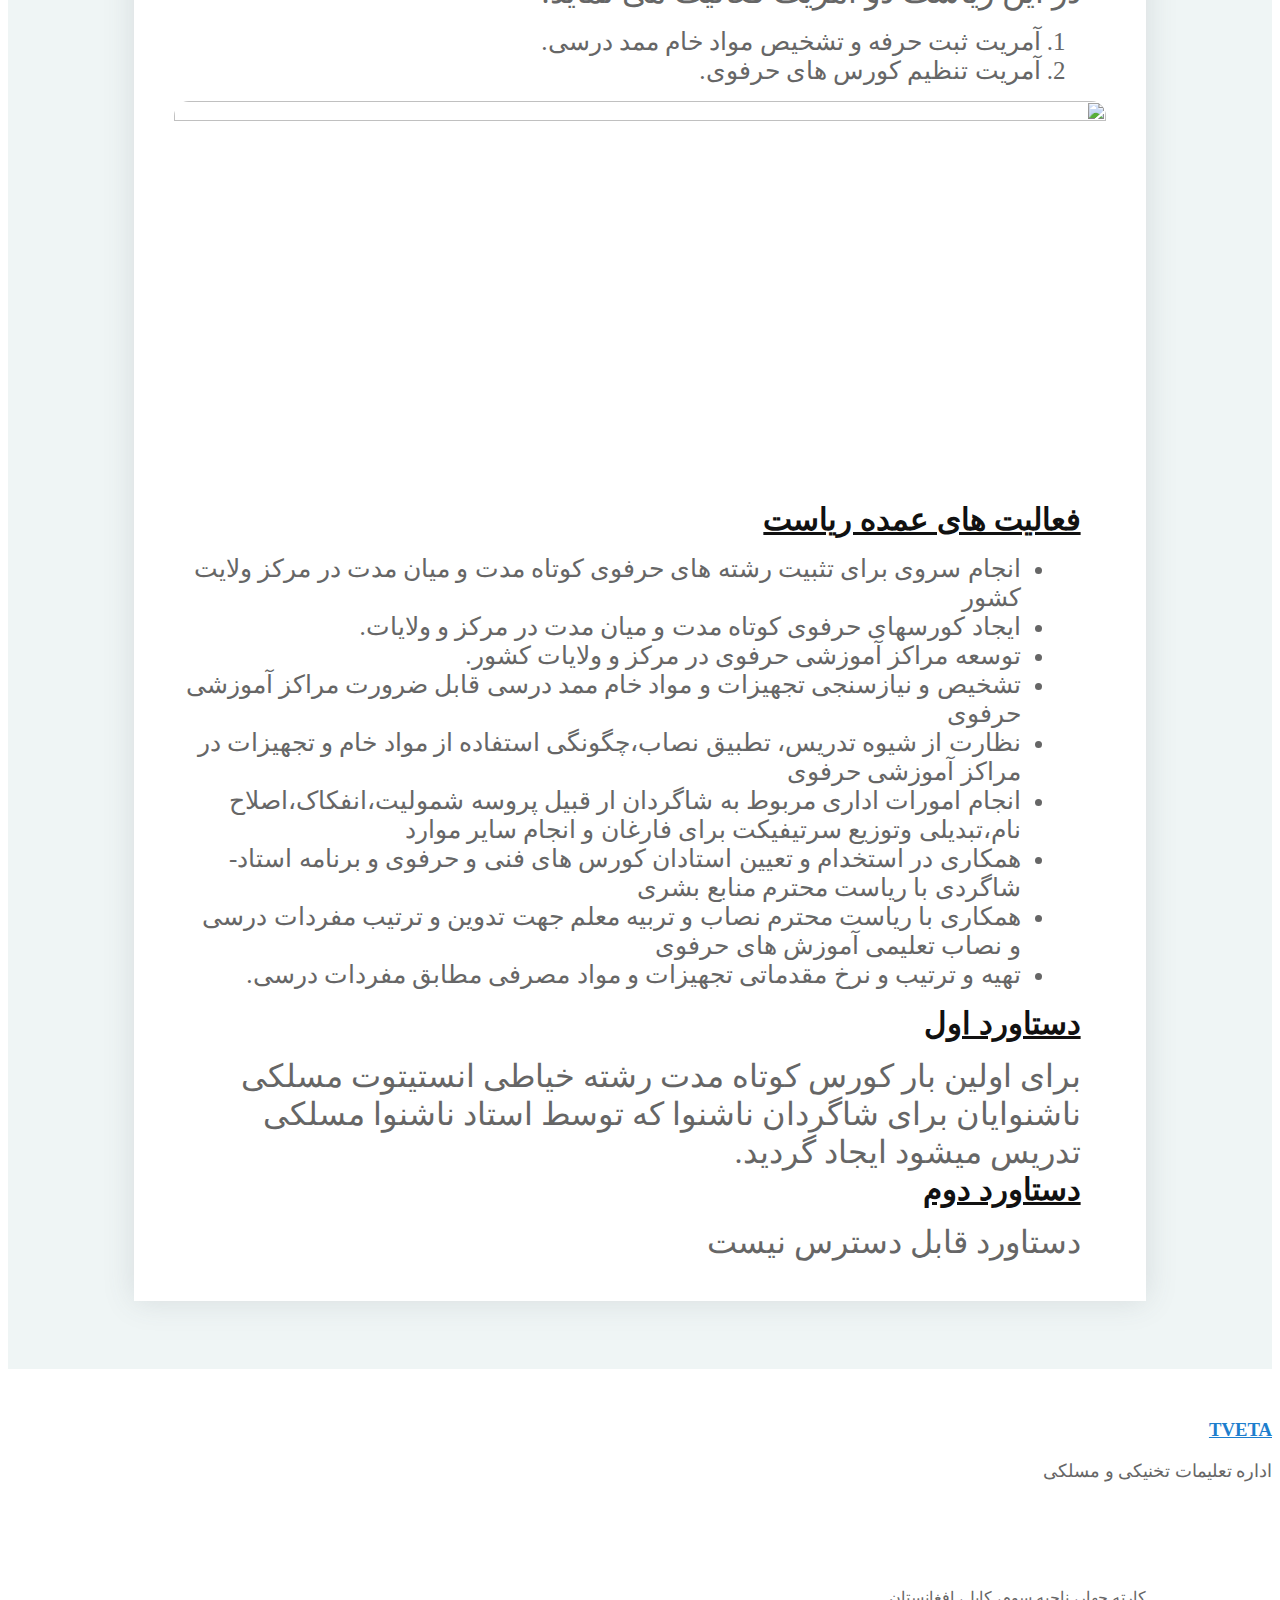
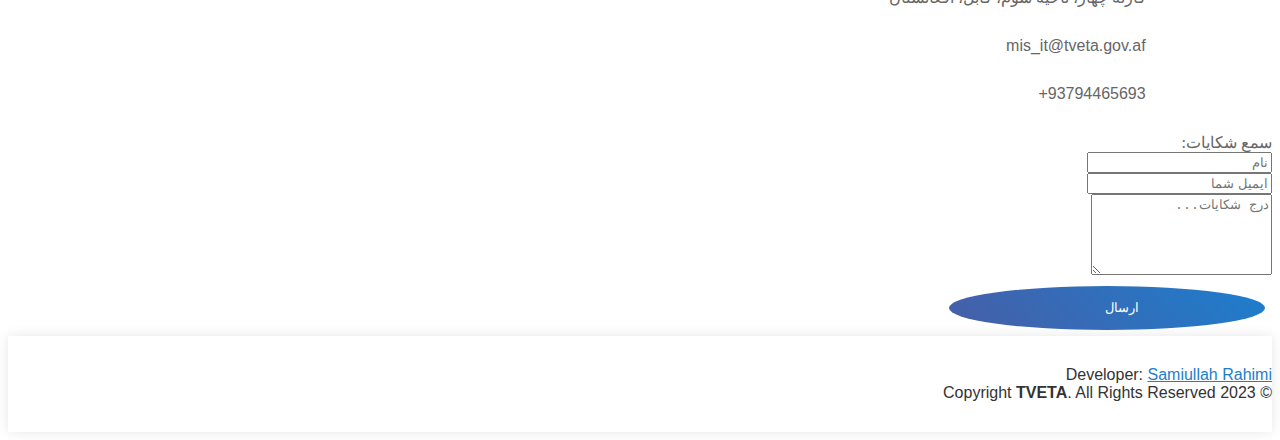
==== commit a6f106ad: "Style Updated" ====
--- a/thank.html
+++ b/thank.html
@@ -134,8 +134,8 @@
 	</section>
 
 	    <div id="confirmation-card" class="confirmation-card">
-      <h2>مننه/ تشکر</h2>
-      <p>ستاسو پیغام ثبت تخنیکی ټیم به ستاسو ستونځې ته رسیده ګي وکړي</p>
+      <h2 class="greating-message">مننه/ تشکر</h2>
+      <p class="greating-message">ستاسو پیغام ثبت تخنیکی ټیم به ستاسو ستونځې ته رسیده ګي وکړي</p>
       <div class="confirmation-actions">
         <a href="index.html" id="okbutton">
           <button class="confirm-button">تایید</button></a
--- a/css/style.css
+++ b/css/style.css
@@ -1317,7 +1317,6 @@
 --------------------------------------------------------------*/
 
 #footer {
-
   background: #fff;
   box-shadow: 0px 0px 12px 0px rgba(0, 0, 0, 0.1);
   padding: 30px 0;
@@ -1706,11 +1705,12 @@
 /* message sent justifying message */
 
 .confirmation-card {
+  padding-top: 10px;
   position: fixed;
   top: 50%;
   left: 50%;
   width: 25%;
-  height: 22%;
+  height: 23%;
   text-align: center;
   transform: translate(-50%, -50%);
   background-color: #fff;
@@ -1733,6 +1733,10 @@
 .confirmation-actions {
   margin-top: 20px;
   text-align: center;
+}
+
+.greating-message{
+  font-weight: bold;
 }
 
 .confirm-button,
@@ -1782,9 +1786,9 @@
   }
 }
 
-@media screen and (max-width: 900px) {
+@media screen and (max-width: 1200px) {
   .confirmation-card {
-    width: 350px;
-    height: 200px;
-  }
-}
+    width: 300px;
+    height: 230px;
+  }
+}
